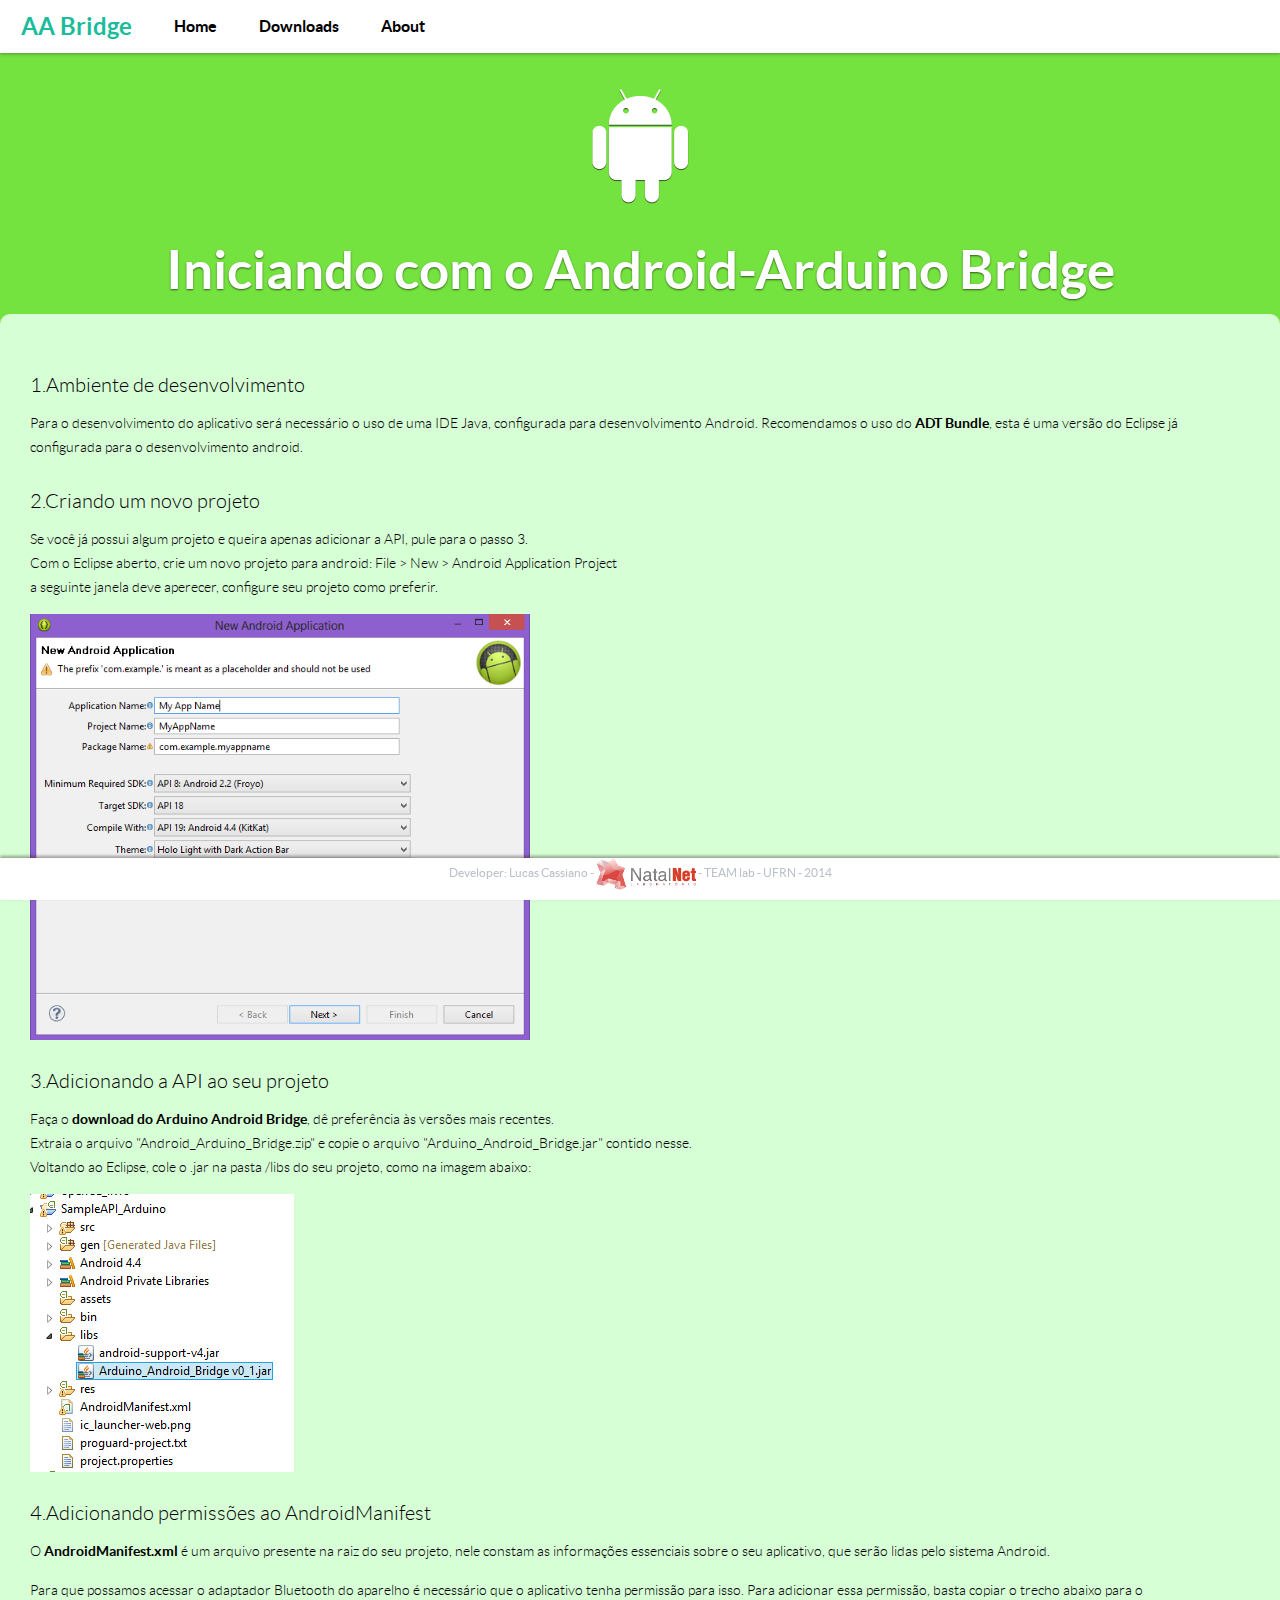
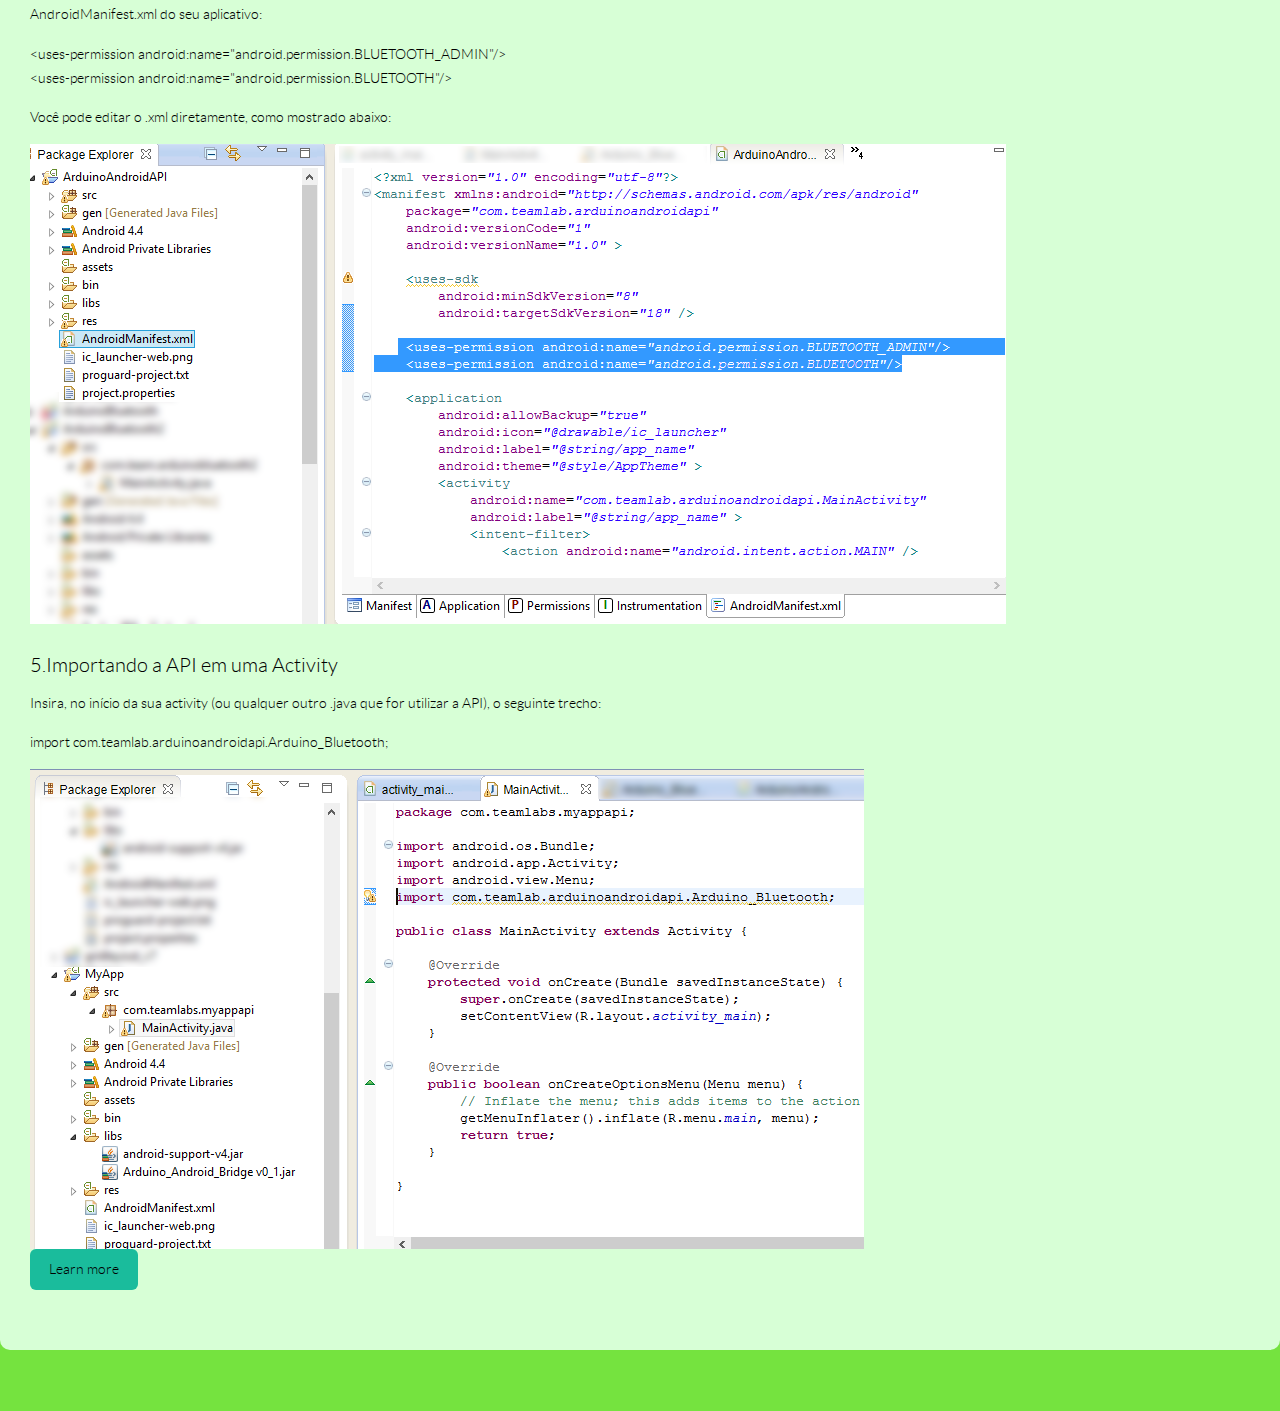
==== android_tutorial.html @ 8007c9c0 "versão inicial do site" ====
<!DOCTYPE html>
<html lang="en">
  <head>
    <meta charset="utf-8">
    <title>Arduino-Android Bluetooth Connection</title>
    <meta name="viewport" content="width=device-width, initial-scale=1.0">

    <!-- Loading Bootstrap -->
    <link href="bootstrap/css/bootstrap.css" rel="stylesheet">
    <!-- Loading Flat UI -->
    <link href="css/lucas.css" rel="stylesheet">

    <link rel="shortcut icon" href="images/AA_logo.png">
  </head>

  <body class="android">
    <!-- Barra Superior --> 
    <nav class="navbar navbar-inverse navbar-static-top" role="navigation">
    <!-- cabeçalho -->
    <div class="navbar-header">
        <button type="button" class="navbar-toggle" data-toggle="collapse" data-target="#navbar-collapse-01">
         <span class="sr-only">Toggle navigation</span>
        </button>
        <a class="navbar-brand" href="index.html">AA Bridge</a>
    </div>
    <div class="collapse navbar-collapse" id="navbar-collapse-01">
        <!--Home-->
        <ul class="nav navbar-nav">           
          <li><a href="index.html">Home</a></li>
          <li><a href="#fakelink">Downloads</a></li>
          <li><a href="#fakelink">About</a></li>
        </ul>    

    </div>
    </nav>
    <div class="whiteText">
      <div align="center">
          <img src="images/logo_android.png" width="10%"/>
          <h2>Iniciando com o Android-Arduino Bridge</h2>
      
      </div>
    </div>
    
    <div class="jumbotron_android">
    <h3>1.Ambiente de desenvolvimento</h3>
    <p> Para o desenvolvimento do aplicativo será necessário o uso de uma IDE Java, configurada para desenvolvimento Android. Recomendamos o uso do <a class="interText" href="http://developer.android.com/sdk/index.html"> <b>ADT Bundle</b></a>, esta é uma versão do Eclipse já configurada para o desenvolvimento android. </p>
    
    <h3>2.Criando um novo projeto</h3>
    <p> Se você já possui algum projeto e queira apenas adicionar a API, pule para o passo 3.<br>
     Com o Eclipse aberto, crie um novo projeto para android: File > New > Android Application Project
    <br> a seguinte janela deve aperecer, configure seu projeto como preferir.</p>
    <img src="images/tutorial_android/image1.png" width="500px"/>

    <h3>3.Adicionando a API ao seu projeto</h3>
    <p> Faça o <a class="interText" href="http://developer.android.com/sdk/index.html"><b>download do Arduino Android Bridge</b></a>, dê preferência às versões mais recentes.<br>
    Extraia o arquivo "Android_Arduino_Bridge.zip" e copie o arquivo "Arduino_Android_Bridge.jar" contido nesse.<br>
    Voltando ao Eclipse, cole o .jar na pasta /libs do seu projeto, como na imagem abaixo:</p>
    <img src="images/tutorial_android/image2.png"/> 

    <h3>4.Adicionando permissões ao AndroidManifest</h3>
    <p> O <a class="interText" href="http://developer.android.com/guide/topics/manifest/manifest-intro.html"><b>AndroidManifest.xml</b></a> é um arquivo presente na raiz do seu projeto, nele constam as informações essenciais sobre o seu aplicativo, que serão lidas pelo sistema Android.</p>
    <p>Para que possamos acessar o adaptador Bluetooth do aparelho é necessário que o aplicativo tenha permissão para isso. Para adicionar essa permissão, basta copiar o trecho abaixo para o AndroidManifest.xml do seu aplicativo:
    </p>  
    <p>&lt;uses-permission android:name="android.permission.BLUETOOTH_ADMIN"/&gt;<br>
    &lt;uses-permission android:name="android.permission.BLUETOOTH"/&gt;</p>
    <p> Você pode editar o .xml diretamente, como mostrado abaixo:</p>
    <img src="images/tutorial_android/image3.png"/>
    
    <h3>5.Importando a API em uma Activity</h3>
    <p> Insira, no início da sua activity (ou qualquer outro .java que for utilizar a API), o seguinte trecho:</p>
    <p>import com.teamlab.arduinoandroidapi.Arduino_Bluetooth;</p>

    <img src="images/tutorial_android/image4.png"/>

    <p><a class="btn btn-primary btn-lg" role="button">Learn more</a></p>
  </div>
  
    <!-- Load JS here for greater good =============================-->
    <script src="js/jquery-1.8.3.min.js"></script>
    <script src="js/jquery-ui-1.10.3.custom.min.js"></script>
    <script src="js/jquery.ui.touch-punch.min.js"></script>
    <script src="js/bootstrap.min.js"></script>
    <script src="js/bootstrap-select.js"></script>
    <script src="js/bootstrap-switch.js"></script>
    <script src="js/flatui-checkbox.js"></script>
    <script src="js/flatui-radio.js"></script>
    <script src="js/jquery.tagsinput.js"></script>
    <script src="js/jquery.placeholder.js"></script>
    
    <br>
  </body>

  <footer>
    <div>
    <p>
     Developer: Lucas Cassiano - <a href="http://www.natalnet.br"> <a href="http://www.natalnet.br"> <img src="images/natalnet_logo.png" width="100" /></a> - TEAM lab - UFRN - 2014</p>
    </div>
  </footer>
</html>
---- css/lucas.css ----
@font-face {
  font-family: 'Lato';
  src: url('../fonts/lato/lato-black.eot');
  src: url('../fonts/lato/lato-black.eot?#iefix') format('embedded-opentype'), url('../fonts/lato/lato-black.woff') format('woff'), url('../fonts/lato/lato-black.ttf') format('truetype'), url('../fonts/lato/lato-black.svg#latoblack') format('svg');
  font-weight: 900;
  font-style: normal;
}
@font-face {
  font-family: 'Lato';
  src: url('../fonts/lato/lato-bold.eot');
  src: url('../fonts/lato/lato-bold.eot?#iefix') format('embedded-opentype'), url('../fonts/lato/lato-bold.woff') format('woff'), url('../fonts/lato/lato-bold.ttf') format('truetype'), url('../fonts/lato/lato-bold.svg#latobold') format('svg');
  font-weight: bold;
  font-style: normal;
}
@font-face {
  font-family: 'Lato';
  src: url('../fonts/lato/lato-bolditalic.eot');
  src: url('../fonts/lato/lato-bolditalic.eot?#iefix') format('embedded-opentype'), url('../fonts/lato/lato-bolditalic.woff') format('woff'), url('../fonts/lato/lato-bolditalic.ttf') format('truetype'), url('../fonts/lato/lato-bolditalic.svg#latobold-italic') format('svg');
  font-weight: bold;
  font-style: italic;
}
@font-face {
  font-family: 'Lato';
  src: url('../fonts/lato/lato-italic.eot');
  src: url('../fonts/lato/lato-italic.eot?#iefix') format('embedded-opentype'), url('../fonts/lato/lato-italic.woff') format('woff'), url('../fonts/lato/lato-italic.ttf') format('truetype'), url('../fonts/lato/lato-italic.svg#latoitalic') format('svg');
  font-weight: normal;
  font-style: italic;
}
@font-face {
  font-family: 'Lato';
  src: url('../fonts/lato/lato-light.eot');
  src: url('../fonts/lato/lato-light.eot?#iefix') format('embedded-opentype'), url('../fonts/lato/lato-light.woff') format('woff'), url('../fonts/lato/lato-light.ttf') format('truetype'), url('../fonts/lato/lato-light.svg#latolight') format('svg');
  font-weight: 300;
  font-style: normal;
}
@font-face {
  font-family: 'Lato';
  src: url('../fonts/lato/lato-regular.eot');
  src: url('../fonts/lato/lato-regular.eot?#iefix') format('embedded-opentype'), url('../fonts/lato/lato-regular.woff') format('woff'), url('../fonts/lato/lato-regular.ttf') format('truetype'), url('../fonts/lato/lato-regular.svg#latoregular') format('svg');
  font-weight: normal;
  font-style: normal;
}
@font-face {
  font-family: "Flat-UI-Icons";
  src: url('../fonts/flat-ui-icons-regular.eot');
  src: url('../fonts/flat-ui-icons-regular.eot?#iefix') format('embedded-opentype'), url('../fonts/flat-ui-icons-regular.woff') format('woff'), url('../fonts/flat-ui-icons-regular.ttf') format('truetype'), url('../fonts/flat-ui-icons-regular.svg#flat-ui-icons-regular') format('svg');
  font-weight: normal;
  font-style: normal;
}
/* Use the following CSS code if you want to use data attributes for inserting your icons */
[data-icon]:before {
  font-family: 'Flat-UI-Icons';
  content: attr(data-icon);
  speak: none;
  font-weight: normal;
  font-variant: normal;
  text-transform: none;
  -webkit-font-smoothing: antialiased;
  -moz-osx-font-smoothing: grayscale;
}
/* Use the following CSS code if you want to have a class per icon */
/*
Instead of a list of all class selectors,
you can use the generic selector below, but it's slower:
[class*="fui-"] {
*/
.fui-arrow-right,
.fui-arrow-left,
.fui-cmd,
.fui-check-inverted,
.fui-heart,
.fui-location,
.fui-plus,
.fui-check,
.fui-cross,
.fui-list,
.fui-new,
.fui-video,
.fui-photo,
.fui-volume,
.fui-time,
.fui-eye,
.fui-chat,
.fui-search,
.fui-user,
.fui-mail,
.fui-lock,
.fui-gear,
.fui-radio-unchecked,
.fui-radio-checked,
.fui-checkbox-unchecked,
.fui-checkbox-checked,
.fui-calendar-solid,
.fui-pause,
.fui-play,
.fui-check-inverted-2 {
  display: inline-block;
  font-family: 'Flat-UI-Icons';
  speak: none;
  font-style: normal;
  font-weight: normal;
  font-variant: normal;
  text-transform: none;
  -webkit-font-smoothing: antialiased;
  -moz-osx-font-smoothing: grayscale;
}
.fui-arrow-right:before {
  content: "\e02c";
}
.fui-arrow-left:before {
  content: "\e02d";
}
.fui-cmd:before {
  content: "\e02f";
}
.fui-check-inverted:before {
  content: "\e006";
}
.fui-heart:before {
  content: "\e007";
}
.fui-location:before {
  content: "\e008";
}
.fui-plus:before {
  content: "\e009";
}
.fui-check:before {
  content: "\e00a";
}
.fui-cross:before {
  content: "\e00b";
}
.fui-list:before {
  content: "\e00c";
}
.fui-new:before {
  content: "\e00d";
}
.fui-video:before {
  content: "\e00e";
}
.fui-photo:before {
  content: "\e00f";
}
.fui-volume:before {
  content: "\e010";
}
.fui-time:before {
  content: "\e011";
}
.fui-eye:before {
  content: "\e012";
}
.fui-chat:before {
  content: "\e013";
}
.fui-search:before {
  content: "\e01c";
}
.fui-user:before {
  content: "\e01d";
}
.fui-mail:before {
  content: "\e01e";
}
.fui-lock:before {
  content: "\e01f";
}
.fui-gear:before {
  content: "\e024";
}
.fui-radio-unchecked:before {
  content: "\e02b";
}
.fui-radio-checked:before {
  content: "\e032";
}
.fui-checkbox-unchecked:before {
  content: "\e033";
}
.fui-checkbox-checked:before {
  content: "\e034";
}
.fui-calendar-solid:before {
  content: "\e022";
}
.fui-pause:before {
  content: "\e03b";
}
.fui-play:before {
  content: "\e03c";
}
.fui-check-inverted-2:before {
  content: "\e000";
}
.dropdown-arrow-inverse {
  border-bottom-color: #34495e !important;
  border-top-color: #34495e !important;
}
body {
  font-family: "Lato", Helvetica, Arial, sans-serif;
  font-size: 18px;
  line-height: 1.72222;
  color: #34495e;
  background-color: #ffffff;
}
.android{
  font-family: "Lato", Helvetica, Arial, sans-serif;
  font-size: 18px;
  line-height: 1.72222;
  color: #34495e;
  background-color: #75e33f;  
}

a {
  color: #00e8f0;
  text-decoration: none;
  -webkit-transition: 0.25s;
  transition: 0.25s;
}
a:hover,
a:focus {
  color: #00bdc3;
  text-decoration: none;
}
a:focus {
  outline: none;
}
.interText{
  color: #ffffff;
  text-decoration: none;
}
.interText:hover,
.interText:focus{
  color: #00bdc3;
}
.img-rounded {
  border-radius: 6px;
}
.img-thumbnail {
  padding: 4px;
  line-height: 1.72222;
  background-color: #ffffff;
  border: 2px solid #bdc3c7;
  border-radius: 6px;
  -webkit-transition: all 0.25s ease-in-out;
  transition: all 0.25s ease-in-out;
  display: inline-block;
  max-width: 100%;
  height: auto;
}
.img-comment {
  font-size: 15px;
  line-height: 1.2;
  font-style: italic;
  margin: 24px 0;
}
h1,
h2,
h3,
h4,
h5,
h6,
.h1,
.h2,
.h3,
.h4,
.h5,
.h6 {
  font-family: inherit;
  font-weight: 700;
  line-height: 1.1;
  color: inherit;
}
h1 small,
h2 small,
h3 small,
h4 small,
h5 small,
h6 small,
.h1 small,
.h2 small,
.h3 small,
.h4 small,
.h5 small,
.h6 small {
  color: #e7e9ec;
}
h1,
h2,
h3 {
  margin-top: 30px;
  margin-bottom: 15px;
}
h4,
h5,
h6 {
  margin-top: 15px;
  margin-bottom: 15px;
}
h6 {
  font-weight: normal;
}
h1,
.h1 {
  font-size: 61px;
}
h2,
.h2 {
  font-size: 53px;
}
h3,
.h3 {
  font-size: 40px;
}
h4,
.h4 {
  font-size: 29px;
}
h5,
.h5 {
  font-size: 28px;
}
h6,
.h6 {
  font-size: 24px;
}
p {
  font-size: 18px;
  line-height: 1.72222;
  margin: 0 0 15px;
}
.lead {
  margin-bottom: 30px;
  font-size: 28px;
  line-height: 1.46428571;
  font-weight: 300;
}
@media (min-width: 768px) {
  .lead {
    font-size: 30.006px;
  }
}
small,
.small {
  font-size: 83%;
  line-height: 2.067;
}
.text-muted {
  color: #bdc3c7;
}
.text-inverse {
  color: #ffffff;
}
.text-primary {
  color: #1abc9c;
}
a.text-primary:hover {
  color: #15967d;
}
.text-warning {
  color: #f1c40f;
}
a.text-warning:hover {
  color: #c19d0c;
}
.text-danger {
  color: #e74c3c;
}
a.text-danger:hover {
  color: #b93d30;
}
.text-success {
  color: #2ecc71;
}
a.text-success:hover {
  color: #25a35a;
}
.text-info {
  color: #3498db;
}
a.text-info:hover {
  color: #2a7aaf;
}
.bg-primary {
  color: #ffffff;
  background-color: #34495e;
}
a.bg-primary:hover {
  background-color: #222f3d;
}
.bg-success {
  background-color: #dff0d8;
}
a.bg-success:hover {
  background-color: #c1e2b3;
}
.bg-info {
  background-color: #d9edf7;
}
a.bg-info:hover {
  background-color: #afd9ee;
}
.bg-warning {
  background-color: #fcf8e3;
}
a.bg-warning:hover {
  background-color: #f7ecb5;
}
.bg-danger {
  background-color: #f2dede;
}
a.bg-danger:hover {
  background-color: #e4b9b9;
}
.page-header {
  padding-bottom: 14px;
  margin: 60px 0 30px;
  border-bottom: 1px solid #e7e9ec;
}
ul,
ol {
  margin-bottom: 15px;
}
dl {
  margin-bottom: 30px;
}
dt,
dd {
  line-height: 1.72222;
}
@media (min-width: 768px) {
  .dl-horizontal dt {
    width: 160px;
  }
  .dl-horizontal dd {
    margin-left: 180px;
  }
}
abbr[title],
abbr[data-original-title] {
  border-bottom: 1px dotted #bdc3c7;
}
blockquote {
  border-left: 3px solid #e7e9ec;
  padding: 0 0 0 16px;
  margin: 0 0 30px;
}
blockquote p {
  font-size: 20px;
  line-height: 1.55;
  font-weight: normal;
  margin-bottom: .4em;
}
blockquote small,
blockquote .small {
  font-size: 18px;
  line-height: 1.72222;
  font-style: italic;
  color: inherit;
}
blockquote small:before,
blockquote .small:before {
  content: "";
}
blockquote.pull-right {
  padding-right: 16px;
  padding-left: 0;
  border-right: 3px solid #e7e9ec;
  border-left: 0;
}
blockquote.pull-right small:after {
  content: "";
}
address {
  margin-bottom: 30px;
  line-height: 1.72222;
}
code,
kbd,
pre,
samp {
  font-family: Monaco, Menlo, Consolas, "Courier New", monospace;
}
code {
  padding: 2px 6px;
  font-size: 85%;
  color: #c7254e;
  background-color: #f9f2f4;
  border-radius: 4px;
}
kbd {
  padding: 2px 6px;
  font-size: 85%;
  color: #ffffff;
  background-color: #34495e;
  border-radius: 4px;
  box-shadow: none;
}
pre {
  padding: 8px;
  margin: 0 0 15px;
  font-size: 13px;
  line-height: 1.72222;
  color: inherit;
  background-color: #ffffff;
  border: 2px solid #e7e9ec;
  border-radius: 6px;
  white-space: pre;
}
.pre-scrollable {
  max-height: 340px;
}
.thumbnail {
  display: block;
  padding: 4px;
  margin-bottom: 5px;
  line-height: 1.72222;
  background-color: #ffffff;
  border: 2px solid #bdc3c7;
  border-radius: 6px;
  -webkit-transition: all 0.25s ease-in-out;
  transition: all 0.25s ease-in-out;
}
.thumbnail > img,
.thumbnail a > img {
  display: block;
  max-width: 100%;
  height: auto;
  margin-left: auto;
  margin-right: auto;
}
a.thumbnail:hover,
a.thumbnail:focus,
a.thumbnail.active {
  border-color: #16a085;
}
.thumbnail .caption {
  padding: 9px;
  color: #34495e;
}
.btn {
  border: none;
  font-size: 15px;
  font-weight: normal;
  line-height: 1.4;
  border-radius: 4px;
  padding: 10px 15px;
  -webkit-font-smoothing: subpixel-antialiased;
  -webkit-transition: border .25s linear, color .25s linear, background-color .25s linear;
  transition: border .25s linear, color .25s linear, background-color .25s linear;
}
.btn:hover,
.btn:focus {
  outline: none;
  color: #ffffff;
}
.btn:active,
.btn.active {
  outline: none;
  -webkit-box-shadow: none;
  box-shadow: none;
}
.btn.disabled,
.btn[disabled],
fieldset[disabled] .btn {
  background-color: #bdc3c7;
  color: rgba(255, 255, 255, 0.75);
  opacity: 0.7;
  filter: alpha(opacity=70);
}
.btn > [class^="fui-"] {
  margin: 0 1px;
  position: relative;
  line-height: 1;
  top: 1px;
}
.btn-xs.btn > [class^="fui-"] {
  font-size: 11px;
  top: 0;
}
.btn-hg.btn > [class^="fui-"] {
  top: 2px;
}
.btn-default {
  color: #ffffff;
  background-color: #bdc3c7;
}
.btn-default:hover,
.btn-default:focus,
.btn-default:active,
.btn-default.active,
.open .dropdown-toggle.btn-default {
  color: #ffffff;
  background-color: #cacfd2;
  border-color: #cacfd2;
}
.btn-default:active,
.btn-default.active,
.open .dropdown-toggle.btn-default {
  background: #a1a6a9;
  border-color: #a1a6a9;
}
.btn-default.disabled,
.btn-default[disabled],
fieldset[disabled] .btn-default,
.btn-default.disabled:hover,
.btn-default[disabled]:hover,
fieldset[disabled] .btn-default:hover,
.btn-default.disabled:focus,
.btn-default[disabled]:focus,
fieldset[disabled] .btn-default:focus,
.btn-default.disabled:active,
.btn-default[disabled]:active,
fieldset[disabled] .btn-default:active,
.btn-default.disabled.active,
.btn-default[disabled].active,
fieldset[disabled] .btn-default.active {
  background-color: #bdc3c7;
  border-color: #bdc3c7;
}
.btn-primary {
  color: #ffffff;
  background-color: #1abc9c;
}
.btn-primary:hover,
.btn-primary:focus,
.btn-primary:active,
.btn-primary.active,
.open .dropdown-toggle.btn-primary {
  color: #ffffff;
  background-color: #48c9b0;
  border-color: #48c9b0;
}
.btn-primary:active,
.btn-primary.active,
.open .dropdown-toggle.btn-primary {
  background: #16a085;
  border-color: #16a085;
}
.btn-primary.disabled,
.btn-primary[disabled],
fieldset[disabled] .btn-primary,
.btn-primary.disabled:hover,
.btn-primary[disabled]:hover,
fieldset[disabled] .btn-primary:hover,
.btn-primary.disabled:focus,
.btn-primary[disabled]:focus,
fieldset[disabled] .btn-primary:focus,
.btn-primary.disabled:active,
.btn-primary[disabled]:active,
fieldset[disabled] .btn-primary:active,
.btn-primary.disabled.active,
.btn-primary[disabled].active,
fieldset[disabled] .btn-primary.active {
  background-color: #1abc9c;
  border-color: #1abc9c;
}
.btn-info {
  color: #ffffff;
  background-color: #3498db;
}
.btn-info:hover,
.btn-info:focus,
.btn-info:active,
.btn-info.active,
.open .dropdown-toggle.btn-info {
  color: #ffffff;
  background-color: #5dade2;
  border-color: #5dade2;
}
.btn-info:active,
.btn-info.active,
.open .dropdown-toggle.btn-info {
  background: #2c81ba;
  border-color: #2c81ba;
}
.btn-info.disabled,
.btn-info[disabled],
fieldset[disabled] .btn-info,
.btn-info.disabled:hover,
.btn-info[disabled]:hover,
fieldset[disabled] .btn-info:hover,
.btn-info.disabled:focus,
.btn-info[disabled]:focus,
fieldset[disabled] .btn-info:focus,
.btn-info.disabled:active,
.btn-info[disabled]:active,
fieldset[disabled] .btn-info:active,
.btn-info.disabled.active,
.btn-info[disabled].active,
fieldset[disabled] .btn-info.active {
  background-color: #3498db;
  border-color: #3498db;
}
.btn-danger {
  color: #ffffff;
  background-color: #e74c3c;
}
.btn-danger:hover,
.btn-danger:focus,
.btn-danger:active,
.btn-danger.active,
.open .dropdown-toggle.btn-danger {
  color: #ffffff;
  background-color: #ec7063;
  border-color: #ec7063;
}
.btn-danger:active,
.btn-danger.active,
.open .dropdown-toggle.btn-danger {
  background: #c44133;
  border-color: #c44133;
}
.btn-danger.disabled,
.btn-danger[disabled],
fieldset[disabled] .btn-danger,
.btn-danger.disabled:hover,
.btn-danger[disabled]:hover,
fieldset[disabled] .btn-danger:hover,
.btn-danger.disabled:focus,
.btn-danger[disabled]:focus,
fieldset[disabled] .btn-danger:focus,
.btn-danger.disabled:active,
.btn-danger[disabled]:active,
fieldset[disabled] .btn-danger:active,
.btn-danger.disabled.active,
.btn-danger[disabled].active,
fieldset[disabled] .btn-danger.active {
  background-color: #e74c3c;
  border-color: #e74c3c;
}
.btn-success {
  color: #ffffff;
  background-color: #2ecc71;
}
.btn-success:hover,
.btn-success:focus,
.btn-success:active,
.btn-success.active,
.open .dropdown-toggle.btn-success {
  color: #ffffff;
  background-color: #58d68d;
  border-color: #58d68d;
}
.btn-success:active,
.btn-success.active,
.open .dropdown-toggle.btn-success {
  background: #27ad60;
  border-color: #27ad60;
}
.btn-success.disabled,
.btn-success[disabled],
fieldset[disabled] .btn-success,
.btn-success.disabled:hover,
.btn-success[disabled]:hover,
fieldset[disabled] .btn-success:hover,
.btn-success.disabled:focus,
.btn-success[disabled]:focus,
fieldset[disabled] .btn-success:focus,
.btn-success.disabled:active,
.btn-success[disabled]:active,
fieldset[disabled] .btn-success:active,
.btn-success.disabled.active,
.btn-success[disabled].active,
fieldset[disabled] .btn-success.active {
  background-color: #2ecc71;
  border-color: #2ecc71;
}
.btn-warning {
  color: #ffffff;
  background-color: #f1c40f;
}
.btn-warning:hover,
.btn-warning:focus,
.btn-warning:active,
.btn-warning.active,
.open .dropdown-toggle.btn-warning {
  color: #ffffff;
  background-color: #f5d313;
  border-color: #f5d313;
}
.btn-warning:active,
.btn-warning.active,
.open .dropdown-toggle.btn-warning {
  background: #cda70d;
  border-color: #cda70d;
}
.btn-warning.disabled,
.btn-warning[disabled],
fieldset[disabled] .btn-warning,
.btn-warning.disabled:hover,
.btn-warning[disabled]:hover,
fieldset[disabled] .btn-warning:hover,
.btn-warning.disabled:focus,
.btn-warning[disabled]:focus,
fieldset[disabled] .btn-warning:focus,
.btn-warning.disabled:active,
.btn-warning[disabled]:active,
fieldset[disabled] .btn-warning:active,
.btn-warning.disabled.active,
.btn-warning[disabled].active,
fieldset[disabled] .btn-warning.active {
  background-color: #f1c40f;
  border-color: #f1c40f;
}
.btn-inverse {
  color: #ffffff;
  background-color: #34495e;
}
.btn-inverse:hover,
.btn-inverse:focus,
.btn-inverse:active,
.btn-inverse.active,
.open .dropdown-toggle.btn-inverse {
  color: #ffffff;
  background-color: #415b76;
  border-color: #415b76;
}
.btn-inverse:active,
.btn-inverse.active,
.open .dropdown-toggle.btn-inverse {
  background: #2c3e50;
  border-color: #2c3e50;
}
.btn-inverse.disabled,
.btn-inverse[disabled],
fieldset[disabled] .btn-inverse,
.btn-inverse.disabled:hover,
.btn-inverse[disabled]:hover,
fieldset[disabled] .btn-inverse:hover,
.btn-inverse.disabled:focus,
.btn-inverse[disabled]:focus,
fieldset[disabled] .btn-inverse:focus,
.btn-inverse.disabled:active,
.btn-inverse[disabled]:active,
fieldset[disabled] .btn-inverse:active,
.btn-inverse.disabled.active,
.btn-inverse[disabled].active,
fieldset[disabled] .btn-inverse.active {
  background-color: #34495e;
  border-color: #34495e;
}
.btn-embossed {
  -webkit-box-shadow: inset 0 -2px 0 rgba(0, 0, 0, 0.15);
  box-shadow: inset 0 -2px 0 rgba(0, 0, 0, 0.15);
}
.btn-embossed.active,
.btn-embossed:active {
  -webkit-box-shadow: inset 0 2px 0 rgba(0, 0, 0, 0.15);
  box-shadow: inset 0 2px 0 rgba(0, 0, 0, 0.15);
}
.btn-wide {
  min-width: 140px;
  padding-left: 30px;
  padding-right: 30px;
}
.btn-link {
  color: #16a085;
}
.btn-link:hover,
.btn-link:focus {
  color: #1abc9c;
  text-decoration: underline;
  background-color: transparent;
}
.btn-link[disabled]:hover,
fieldset[disabled] .btn-link:hover,
.btn-link[disabled]:focus,
fieldset[disabled] .btn-link:focus {
  color: #bdc3c7;
  text-decoration: none;
}
.btn-hg {
  padding: 13px 20px;
  font-size: 22px;
  line-height: 1.227;
  border-radius: 6px;
}
.btn-lg {
  padding: 10px 19px;
  font-size: 17px;
  line-height: 1.471;
  border-radius: 6px;
}
.btn-sm {
  padding: 9px 13px;
  font-size: 13px;
  line-height: 1.385;
  border-radius: 4px;
}
.btn-xs {
  padding: 6px 9px;
  font-size: 12px;
  line-height: 1.083;
  border-radius: 3px;
}
.btn-tip {
  font-weight: 300;
  padding-left: 10px;
  font-size: 92%;
}
.btn-block {
  white-space: normal;
}
.btn-default .caret {
  border-top-color: #ffffff;
}
.btn-primary .caret,
.btn-success .caret,
.btn-warning .caret,
.btn-danger .caret,
.btn-info .caret {
  border-top-color: #ffffff;
}
.dropup .btn-default .caret {
  border-bottom-color: #ffffff;
}
.dropup .btn-primary .caret,
.dropup .btn-success .caret,
.dropup .btn-warning .caret,
.dropup .btn-danger .caret,
.dropup .btn-info .caret {
  border-bottom-color: #ffffff;
}
.btn-group-xs > .btn {
  padding: 6px 9px;
  font-size: 12px;
  line-height: 1.083;
  border-radius: 3px;
}
.btn-group-sm > .btn {
  padding: 9px 13px;
  font-size: 13px;
  line-height: 1.385;
  border-radius: 4px;
}
.btn-group-lg > .btn {
  padding: 10px 19px;
  font-size: 17px;
  line-height: 1.471;
  border-radius: 6px;
}
.btn-group-gh > .btn {
  padding: 13px 20px;
  font-size: 22px;
  line-height: 1.227;
  border-radius: 6px;
}
.btn-group > .btn + .btn {
  margin-left: 0;
}
.btn-group > .btn + .dropdown-toggle {
  border-left: 2px solid rgba(52, 73, 94, 0.15);
  padding-left: 12px;
  padding-right: 12px;
}
.btn-group > .btn + .dropdown-toggle .caret {
  margin-left: 3px;
  margin-right: 3px;
}
.btn-group > .btn.btn-gh + .dropdown-toggle .caret {
  margin-left: 7px;
  margin-right: 7px;
}
.btn-group > .btn.btn-sm + .dropdown-toggle .caret {
  margin-left: 0;
  margin-right: 0;
}
.dropdown-toggle .caret {
  margin-left: 8px;
}
.btn-group > .btn,
.btn-group > .dropdown-menu,
.btn-group > .popover {
  font-weight: 400;
}
.btn-group:focus .dropdown-toggle {
  outline: none;
  -webkit-transition: 0.25s;
  transition: 0.25s;
}
.btn-group.open .dropdown-toggle {
  color: rgba(255, 255, 255, 0.75);
  -webkit-box-shadow: none;
  box-shadow: none;
}
.btn-toolbar .btn.active {
  color: #ffffff;
}
.btn-toolbar .btn > [class^="fui-"] {
  font-size: 16px;
  margin: 0 1px;
}
.caret {
  border-width: 8px 6px;
  border-bottom-color: #34495e;
  border-top-color: #34495e;
  border-style: solid;
  border-bottom-style: none;
  -webkit-transition: 0.25s;
  transition: 0.25s;
  -webkit-transform: scale(1.001, );
  -ms-transform: scale(1.001, );
  transform: scale(1.001, );
}
.dropup .caret,
.dropup .btn-lg .caret,
.navbar-fixed-bottom .dropdown .caret {
  border-bottom-width: 8px;
}
.btn-lg .caret {
  border-top-width: 8px;
  border-right-width: 6px;
  border-left-width: 6px;
}
.select {
  display: inline-block;
  margin-bottom: 10px;
}
[class*="span"] > .select[class*="span"] {
  margin-left: 0;
}
.select[class*="span"] .btn {
  width: 100%;
}
.select.select-block {
  display: block;
  float: none;
  margin-left: 0;
  width: auto;
}
.select.select-block:before,
.select.select-block:after {
  content: " ";
  /* 1 */

  display: table;
  /* 2 */

}
.select.select-block:after {
  clear: both;
}
.select.select-block .btn {
  width: 100%;
}
.select.select-block .dropdown-menu {
  width: 100%;
}
.select .btn {
  width: 220px;
}
.select .btn.btn-hg .filter-option {
  left: 20px;
  right: 40px;
  top: 13px;
}
.select .btn.btn-hg .caret {
  right: 20px;
}
.select .btn.btn-lg .filter-option {
  left: 18px;
  right: 38px;
}
.select .btn.btn-sm .filter-option {
  left: 13px;
  right: 33px;
}
.select .btn.btn-sm .caret {
  right: 13px;
}
.select .btn.btn-xs .filter-option {
  left: 13px;
  right: 33px;
  top: 5px;
}
.select .btn.btn-xs .caret {
  right: 13px;
}
.select .btn .filter-option {
  height: 26px;
  left: 13px;
  overflow: hidden;
  position: absolute;
  right: 33px;
  text-align: left;
  top: 10px;
}
.select .btn .caret {
  position: absolute;
  right: 16px;
  top: 50%;
  margin-top: -3px;
}
.select .btn .dropdown-toggle {
  border-radius: 6px;
}
.select .btn .dropdown-menu {
  min-width: 100%;
}
.select .btn .dropdown-menu dt {
  cursor: default;
  display: block;
  padding: 3px 20px;
}
.select .btn .dropdown-menu li:not(.disabled) > a:hover small {
  color: rgba(255, 255, 255, 0.004);
}
.select .btn .dropdown-menu li > a {
  min-height: 20px;
}
.select .btn .dropdown-menu li > a.opt {
  padding-left: 35px;
}
.select .btn .dropdown-menu li small {
  padding-left: .5em;
}
.select .btn .dropdown-menu li > dt small {
  font-weight: normal;
}
.select .btn > .disabled,
.select .btn .dropdown-menu li.disabled > a {
  cursor: default;
}
.select .caret {
  border-bottom-color: #ffffff;
  border-top-color: #ffffff;
}
legend {
  display: block;
  width: 100%;
  padding: 0;
  margin-bottom: 15px;
  font-size: 24px;
  line-height: inherit;
  color: inherit;
  border-bottom: none;
}
textarea {
  font-size: 20px;
  line-height: 24px;
  padding: 5px 11px;
}
input[type="search"] {
  -webkit-appearance: none !important;
}
label {
  font-weight: normal;
  font-size: 15px;
  line-height: 2.4;
}
.form-control:-moz-placeholder {
  color: #b2bcc5;
}
.form-control::-moz-placeholder {
  color: #b2bcc5;
  opacity: 1;
}
.form-control:-ms-input-placeholder {
  color: #b2bcc5;
}
.form-control::-webkit-input-placeholder {
  color: #b2bcc5;
}
.form-control.placeholder {
  color: #b2bcc5;
}
.form-control {
  border: 2px solid #bdc3c7;
  color: #34495e;
  font-family: "Lato", Helvetica, Arial, sans-serif;
  font-size: 15px;
  line-height: 1.467;
  padding: 8px 12px;
  height: 42px;
  -webkit-appearance: none;
  border-radius: 6px;
  -webkit-box-shadow: none;
  box-shadow: none;
  -webkit-transition: border .25s linear, color .25s linear, background-color .25s linear;
  transition: border .25s linear, color .25s linear, background-color .25s linear;
}
.form-group.focus .form-control,
.form-control:focus {
  border-color: #1abc9c;
  outline: 0;
  -webkit-box-shadow: none;
  box-shadow: none;
}
.form-control[disabled],
.form-control[readonly],
fieldset[disabled] .form-control {
  background-color: #f4f6f6;
  border-color: #d5dbdb;
  color: #d5dbdb;
  cursor: default;
  opacity: 0.7;
  filter: alpha(opacity=70);
}
.form-control.flat {
  border-color: transparent;
}
.form-control.flat:hover {
  border-color: #bdc3c7;
}
.form-control.flat:focus {
  border-color: #1abc9c;
}
.input-sm {
  height: 35px;
  padding: 6px 10px;
  font-size: 13px;
  line-height: 1.462;
  border-radius: 6px;
}
select.input-sm {
  height: 35px;
  line-height: 35px;
}
textarea.input-sm,
select[multiple].input-sm {
  height: auto;
}
.input-lg {
  height: 45px;
  padding: 10px 15px;
  font-size: 17px;
  line-height: 1.235;
  border-radius: 6px;
}
select.input-lg {
  height: 45px;
  line-height: 45px;
}
textarea.input-lg,
select[multiple].input-lg {
  height: auto;
}
.input-hg {
  height: 53px;
  padding: 10px 16px;
  font-size: 22px;
  line-height: 1.318;
  border-radius: 6px;
}
select.input-hg {
  height: 53px;
  line-height: 53px;
}
textarea.input-hg,
select[multiple].input-hg {
  height: auto;
}
.has-warning .help-block,
.has-warning .control-label,
.has-warning .radio,
.has-warning .checkbox,
.has-warning .radio-inline,
.has-warning .checkbox-inline {
  color: #f1c40f;
}
.has-warning .form-control {
  color: #f1c40f;
  border-color: #f1c40f;
  -webkit-box-shadow: none;
  box-shadow: none;
}
.has-warning .form-control:-moz-placeholder {
  color: #f1c40f;
}
.has-warning .form-control::-moz-placeholder {
  color: #f1c40f;
  opacity: 1;
}
.has-warning .form-control:-ms-input-placeholder {
  color: #f1c40f;
}
.has-warning .form-control::-webkit-input-placeholder {
  color: #f1c40f;
}
.has-warning .form-control.placeholder {
  color: #f1c40f;
}
.has-warning .form-control:focus {
  border-color: #f1c40f;
  -webkit-box-shadow: none;
  box-shadow: none;
}
.has-warning .input-group-addon {
  color: #f1c40f;
  border-color: #f1c40f;
  background-color: #ffffff;
}
.has-error .help-block,
.has-error .control-label,
.has-error .radio,
.has-error .checkbox,
.has-error .radio-inline,
.has-error .checkbox-inline {
  color: #e74c3c;
}
.has-error .form-control {
  color: #e74c3c;
  border-color: #e74c3c;
  -webkit-box-shadow: none;
  box-shadow: none;
}
.has-error .form-control:-moz-placeholder {
  color: #e74c3c;
}
.has-error .form-control::-moz-placeholder {
  color: #e74c3c;
  opacity: 1;
}
.has-error .form-control:-ms-input-placeholder {
  color: #e74c3c;
}
.has-error .form-control::-webkit-input-placeholder {
  color: #e74c3c;
}
.has-error .form-control.placeholder {
  color: #e74c3c;
}
.has-error .form-control:focus {
  border-color: #e74c3c;
  -webkit-box-shadow: none;
  box-shadow: none;
}
.has-error .input-group-addon {
  color: #e74c3c;
  border-color: #e74c3c;
  background-color: #ffffff;
}
.has-success .help-block,
.has-success .control-label,
.has-success .radio,
.has-success .checkbox,
.has-success .radio-inline,
.has-success .checkbox-inline {
  color: #2ecc71;
}
.has-success .form-control {
  color: #2ecc71;
  border-color: #2ecc71;
  -webkit-box-shadow: none;
  box-shadow: none;
}
.has-success .form-control:-moz-placeholder {
  color: #2ecc71;
}
.has-success .form-control::-moz-placeholder {
  color: #2ecc71;
  opacity: 1;
}
.has-success .form-control:-ms-input-placeholder {
  color: #2ecc71;
}
.has-success .form-control::-webkit-input-placeholder {
  color: #2ecc71;
}
.has-success .form-control.placeholder {
  color: #2ecc71;
}
.has-success .form-control:focus {
  border-color: #2ecc71;
  -webkit-box-shadow: none;
  box-shadow: none;
}
.has-success .input-group-addon {
  color: #2ecc71;
  border-color: #2ecc71;
  background-color: #ffffff;
}
.help-block {
  font-size: 15px;
  margin-bottom: 5px;
  color: inherit;
}
.form-group {
  position: relative;
  margin-bottom: 20px;
}
.form-horizontal .control-label,
.form-horizontal .radio,
.form-horizontal .checkbox,
.form-horizontal .radio-inline,
.form-horizontal .checkbox-inline {
  margin-top: 0;
  margin-bottom: 0;
  padding-top: 6px;
}
.form-horizontal .form-group {
  margin-left: -15px;
  margin-right: -15px;
}
.form-horizontal .form-group:before,
.form-horizontal .form-group:after {
  content: " ";
  /* 1 */

  display: table;
  /* 2 */

}
.form-horizontal .form-group:after {
  clear: both;
}
.form-horizontal .form-control-static {
  padding-top: 6px;
}
.form-group {
  position: relative;
}
.form-control + .input-icon {
  position: absolute;
  top: 2px;
  right: 2px;
  line-height: 37px;
  vertical-align: middle;
  font-size: 20px;
  color: #b2bcc5;
  background-color: #ffffff;
  padding: 0 12px 0 0;
  border-radius: 6px;
}
.input-hg + .input-icon {
  line-height: 49px;
  padding: 0 16px 0 0;
}
.input-lg + .input-icon {
  line-height: 41px;
  padding: 0 15px 0 0;
}
.input-sm + .input-icon {
  font-size: 18px;
  line-height: 30px;
  padding: 0 10px 0 0;
}
.has-success .input-icon {
  color: #2ecc71;
}
.has-warning .input-icon {
  color: #f1c40f;
}
.has-error .input-icon {
  color: #e74c3c;
}
.form-control[disabled] + .input-icon,
.form-control[readonly] + .input-icon,
fieldset[disabled] .form-control + .input-icon,
.form-control.disabled + .input-icon {
  color: #d5dbdb;
  background-color: transparent;
  opacity: 0.7;
  filter: alpha(opacity=70);
}
.input-group-hg > .form-control,
.input-group-hg > .input-group-addon,
.input-group-hg > .input-group-btn > .btn {
  height: 53px;
  padding: 10px 16px;
  font-size: 22px;
  line-height: 1.318;
  border-radius: 6px;
}
select.input-group-hg > .form-control,
select.input-group-hg > .input-group-addon,
select.input-group-hg > .input-group-btn > .btn {
  height: 53px;
  line-height: 53px;
}
textarea.input-group-hg > .form-control,
textarea.input-group-hg > .input-group-addon,
textarea.input-group-hg > .input-group-btn > .btn,
select[multiple].input-group-hg > .form-control,
select[multiple].input-group-hg > .input-group-addon,
select[multiple].input-group-hg > .input-group-btn > .btn {
  height: auto;
}
.input-group-lg > .form-control,
.input-group-lg > .input-group-addon,
.input-group-lg > .input-group-btn > .btn {
  height: 45px;
  padding: 10px 15px;
  font-size: 17px;
  line-height: 1.235;
  border-radius: 6px;
}
select.input-group-lg > .form-control,
select.input-group-lg > .input-group-addon,
select.input-group-lg > .input-group-btn > .btn {
  height: 45px;
  line-height: 45px;
}
textarea.input-group-lg > .form-control,
textarea.input-group-lg > .input-group-addon,
textarea.input-group-lg > .input-group-btn > .btn,
select[multiple].input-group-lg > .form-control,
select[multiple].input-group-lg > .input-group-addon,
select[multiple].input-group-lg > .input-group-btn > .btn {
  height: auto;
}
.input-group-sm > .form-control,
.input-group-sm > .input-group-addon,
.input-group-sm > .input-group-btn > .btn {
  height: 35px;
  padding: 6px 10px;
  font-size: 13px;
  line-height: 1.462;
  border-radius: 6px;
}
select.input-group-sm > .form-control,
select.input-group-sm > .input-group-addon,
select.input-group-sm > .input-group-btn > .btn {
  height: 35px;
  line-height: 35px;
}
textarea.input-group-sm > .form-control,
textarea.input-group-sm > .input-group-addon,
textarea.input-group-sm > .input-group-btn > .btn,
select[multiple].input-group-sm > .form-control,
select[multiple].input-group-sm > .input-group-addon,
select[multiple].input-group-sm > .input-group-btn > .btn {
  height: auto;
}
.input-group-addon {
  padding: 10px 12px;
  font-size: 15px;
  color: #ffffff;
  text-align: center;
  background-color: #bdc3c7;
  border: 1px solid #bdc3c7;
  border-radius: 6px;
  -webkit-transition: border .25s linear, color .25s linear, background-color .25s linear;
  transition: border .25s linear, color .25s linear, background-color .25s linear;
}
.input-group-hg .input-group-addon,
.input-group-lg .input-group-addon,
.input-group-sm .input-group-addon {
  line-height: 1;
}
.input-group .form-control:first-child,
.input-group-addon:first-child,
.input-group-btn:first-child > .btn,
.input-group-btn:first-child > .dropdown-toggle,
.input-group-btn:last-child > .btn:not(:last-child):not(.dropdown-toggle) {
  border-bottom-right-radius: 0;
  border-top-right-radius: 0;
}
.input-group .form-control:last-child,
.input-group-addon:last-child,
.input-group-btn:last-child > .btn,
.input-group-btn:last-child > .dropdown-toggle,
.input-group-btn:first-child > .btn:not(:first-child) {
  border-bottom-left-radius: 0;
  border-top-left-radius: 0;
}
.form-group.focus .input-group-addon,
.input-group.focus .input-group-addon {
  background-color: #1abc9c;
  border-color: #1abc9c;
}
.form-group.focus .input-group-btn > .btn-default + .btn-default,
.input-group.focus .input-group-btn > .btn-default + .btn-default {
  border-left-color: #16a085;
}
.form-group.focus .input-group-btn .btn,
.input-group.focus .input-group-btn .btn {
  border-color: #1abc9c;
  background-color: #ffffff;
  color: #1abc9c;
}
.form-group.focus .input-group-btn .btn-default,
.input-group.focus .input-group-btn .btn-default {
  color: #ffffff;
  background-color: #1abc9c;
}
.form-group.focus .input-group-btn .btn-default:hover,
.input-group.focus .input-group-btn .btn-default:hover,
.form-group.focus .input-group-btn .btn-default:focus,
.input-group.focus .input-group-btn .btn-default:focus,
.form-group.focus .input-group-btn .btn-default:active,
.input-group.focus .input-group-btn .btn-default:active,
.form-group.focus .input-group-btn .btn-default.active,
.input-group.focus .input-group-btn .btn-default.active,
.open .dropdown-toggle.form-group.focus .input-group-btn .btn-default,
.open .dropdown-toggle.input-group.focus .input-group-btn .btn-default {
  color: #ffffff;
  background-color: #48c9b0;
  border-color: #48c9b0;
}
.form-group.focus .input-group-btn .btn-default:active,
.input-group.focus .input-group-btn .btn-default:active,
.form-group.focus .input-group-btn .btn-default.active,
.input-group.focus .input-group-btn .btn-default.active,
.open .dropdown-toggle.form-group.focus .input-group-btn .btn-default,
.open .dropdown-toggle.input-group.focus .input-group-btn .btn-default {
  background: #16a085;
  border-color: #16a085;
}
.form-group.focus .input-group-btn .btn-default.disabled,
.input-group.focus .input-group-btn .btn-default.disabled,
.form-group.focus .input-group-btn .btn-default[disabled],
.input-group.focus .input-group-btn .btn-default[disabled],
fieldset[disabled] .form-group.focus .input-group-btn .btn-default,
fieldset[disabled] .input-group.focus .input-group-btn .btn-default,
.form-group.focus .input-group-btn .btn-default.disabled:hover,
.input-group.focus .input-group-btn .btn-default.disabled:hover,
.form-group.focus .input-group-btn .btn-default[disabled]:hover,
.input-group.focus .input-group-btn .btn-default[disabled]:hover,
fieldset[disabled] .form-group.focus .input-group-btn .btn-default:hover,
fieldset[disabled] .input-group.focus .input-group-btn .btn-default:hover,
.form-group.focus .input-group-btn .btn-default.disabled:focus,
.input-group.focus .input-group-btn .btn-default.disabled:focus,
.form-group.focus .input-group-btn .btn-default[disabled]:focus,
.input-group.focus .input-group-btn .btn-default[disabled]:focus,
fieldset[disabled] .form-group.focus .input-group-btn .btn-default:focus,
fieldset[disabled] .input-group.focus .input-group-btn .btn-default:focus,
.form-group.focus .input-group-btn .btn-default.disabled:active,
.input-group.focus .input-group-btn .btn-default.disabled:active,
.form-group.focus .input-group-btn .btn-default[disabled]:active,
.input-group.focus .input-group-btn .btn-default[disabled]:active,
fieldset[disabled] .form-group.focus .input-group-btn .btn-default:active,
fieldset[disabled] .input-group.focus .input-group-btn .btn-default:active,
.form-group.focus .input-group-btn .btn-default.disabled.active,
.input-group.focus .input-group-btn .btn-default.disabled.active,
.form-group.focus .input-group-btn .btn-default[disabled].active,
.input-group.focus .input-group-btn .btn-default[disabled].active,
fieldset[disabled] .form-group.focus .input-group-btn .btn-default.active,
fieldset[disabled] .input-group.focus .input-group-btn .btn-default.active {
  background-color: #1abc9c;
  border-color: #1abc9c;
}
.input-group-btn .btn {
  background-color: #ffffff;
  border: 2px solid #bdc3c7;
  color: #bdc3c7;
  line-height: 18px;
}
.input-group-btn .btn-default {
  color: #ffffff;
  background-color: #bdc3c7;
}
.input-group-btn .btn-default:hover,
.input-group-btn .btn-default:focus,
.input-group-btn .btn-default:active,
.input-group-btn .btn-default.active,
.open .dropdown-toggle.input-group-btn .btn-default {
  color: #ffffff;
  background-color: #cacfd2;
  border-color: #cacfd2;
}
.input-group-btn .btn-default:active,
.input-group-btn .btn-default.active,
.open .dropdown-toggle.input-group-btn .btn-default {
  background: #a1a6a9;
  border-color: #a1a6a9;
}
.input-group-btn .btn-default.disabled,
.input-group-btn .btn-default[disabled],
fieldset[disabled] .input-group-btn .btn-default,
.input-group-btn .btn-default.disabled:hover,
.input-group-btn .btn-default[disabled]:hover,
fieldset[disabled] .input-group-btn .btn-default:hover,
.input-group-btn .btn-default.disabled:focus,
.input-group-btn .btn-default[disabled]:focus,
fieldset[disabled] .input-group-btn .btn-default:focus,
.input-group-btn .btn-default.disabled:active,
.input-group-btn .btn-default[disabled]:active,
fieldset[disabled] .input-group-btn .btn-default:active,
.input-group-btn .btn-default.disabled.active,
.input-group-btn .btn-default[disabled].active,
fieldset[disabled] .input-group-btn .btn-default.active {
  background-color: #bdc3c7;
  border-color: #bdc3c7;
}
.input-group-hg .input-group-btn .btn {
  line-height: 31px;
}
.input-group-lg .input-group-btn .btn {
  line-height: 21px;
}
.input-group-sm .input-group-btn .btn {
  line-height: 19px;
}
.input-group-btn:first-child > .btn {
  border-right-width: 0;
  margin-right: -2px;
}
.input-group-btn:last-child > .btn {
  border-left-width: 0;
  margin-left: -2px;
}
.input-group-btn > .btn-default + .btn-default {
  border-left: 2px solid #bdc3c7;
}
.input-group-btn > .btn:first-child + .btn .caret {
  margin-left: 0;
}
.input-group-rounded .input-group-btn + .form-control,
.input-group-rounded .input-group-btn:last-child .btn {
  border-bottom-right-radius: 20px;
  border-top-right-radius: 20px;
}
.input-group-hg.input-group-rounded .input-group-btn + .form-control,
.input-group-hg.input-group-rounded .input-group-btn:last-child .btn {
  border-bottom-right-radius: 27px;
  border-top-right-radius: 27px;
}
.input-group-lg.input-group-rounded .input-group-btn + .form-control,
.input-group-lg.input-group-rounded .input-group-btn:last-child .btn {
  border-bottom-right-radius: 25px;
  border-top-right-radius: 25px;
}
.input-group-rounded .form-control:first-child,
.input-group-rounded .input-group-btn:first-child .btn {
  border-bottom-left-radius: 20px;
  border-top-left-radius: 20px;
}
.input-group-hg.input-group-rounded .form-control:first-child,
.input-group-hg.input-group-rounded .input-group-btn:first-child .btn {
  border-bottom-left-radius: 27px;
  border-top-left-radius: 27px;
}
.input-group-lg.input-group-rounded .form-control:first-child,
.input-group-lg.input-group-rounded .input-group-btn:first-child .btn {
  border-bottom-left-radius: 25px;
  border-top-left-radius: 25px;
}
.input-group-rounded .input-group-btn + .form-control {
  padding-left: 0;
}
.checkbox,
.radio {
  margin-bottom: 12px;
  padding-left: 32px;
  position: relative;
  -webkit-transition: color 0.25s linear;
  transition: color 0.25s linear;
  font-size: 14px;
  line-height: 1.5;
}
.checkbox input,
.radio input {
  outline: none !important;
  display: none;
}
.checkbox .icons,
.radio .icons {
  color: #bdc3c7;
  display: block;
  height: 20px;
  left: 0;
  position: absolute;
  top: 0;
  width: 20px;
  text-align: center;
  line-height: 21px;
  font-size: 20px;
  cursor: pointer;
  -webkit-transition: color 0.25s linear;
  transition: color 0.25s linear;
}
.checkbox .icons .first-icon,
.radio .icons .first-icon,
.checkbox .icons .second-icon,
.radio .icons .second-icon {
  display: inline-table;
  position: absolute;
  left: 0;
  top: 0;
  background-color: transparent;
  margin: 0;
  opacity: 1;
  filter: alpha(opacity=100);
}
.checkbox .icons .second-icon,
.radio .icons .second-icon {
  opacity: 0;
  filter: alpha(opacity=0);
}
.checkbox:hover,
.radio:hover {
  -webkit-transition: color 0.25s linear;
  transition: color 0.25s linear;
}
.checkbox:hover .first-icon,
.radio:hover .first-icon {
  opacity: 0;
  filter: alpha(opacity=0);
}
.checkbox:hover .second-icon,
.radio:hover .second-icon {
  opacity: 1;
  filter: alpha(opacity=100);
}
.checkbox.checked,
.radio.checked {
  color: #1abc9c;
}
.checkbox.checked .first-icon,
.radio.checked .first-icon {
  opacity: 0;
  filter: alpha(opacity=0);
}
.checkbox.checked .second-icon,
.radio.checked .second-icon {
  opacity: 1;
  filter: alpha(opacity=100);
  color: #1abc9c;
  -webkit-transition: color 0.25s linear;
  transition: color 0.25s linear;
}
.checkbox.disabled,
.radio.disabled {
  cursor: default;
  color: #e6e8ea;
}
.checkbox.disabled .icons,
.radio.disabled .icons {
  color: #e6e8ea;
}
.checkbox.disabled .first-icon,
.radio.disabled .first-icon {
  opacity: 1;
  filter: alpha(opacity=100);
}
.checkbox.disabled .second-icon,
.radio.disabled .second-icon {
  opacity: 0;
  filter: alpha(opacity=0);
}
.checkbox.disabled.checked .icons,
.radio.disabled.checked .icons {
  color: #e6e8ea;
}
.checkbox.disabled.checked .first-icon,
.radio.disabled.checked .first-icon {
  opacity: 0;
  filter: alpha(opacity=0);
}
.checkbox.disabled.checked .second-icon,
.radio.disabled.checked .second-icon {
  opacity: 1;
  filter: alpha(opacity=100);
  color: #e6e8ea;
}
.checkbox.primary .icons,
.radio.primary .icons {
  color: #34495e;
}
.checkbox.primary.checked,
.radio.primary.checked {
  color: #1abc9c;
}
.checkbox.primary.checked .icons,
.radio.primary.checked .icons {
  color: #1abc9c;
}
.checkbox.primary.disabled,
.radio.primary.disabled {
  cursor: default;
  color: #bdc3c7;
}
.checkbox.primary.disabled .icons,
.radio.primary.disabled .icons {
  color: #bdc3c7;
}
.checkbox.primary.disabled.checked .icons,
.radio.primary.disabled.checked .icons {
  color: #bdc3c7;
}
.radio + .radio,
.checkbox + .checkbox {
  margin-top: 10px;
}
.navbar {
  font-size: 16px;
  min-height: 53px;
  margin-bottom: 30px;
  border: none;
  border-radius: 6px;
}
@media (min-width: 768px) {
  .navbar-header {
    float: left;
  }
}
.navbar-collapse {
  box-shadow: none;
  padding-right: 21px;
  padding-left: 21px;
}
@media (min-width: 768px) {
  .navbar-collapse .navbar-nav.navbar-left:first-child {
    margin-left: -21px;
  }
  .navbar-collapse .navbar-nav.navbar-left:first-child > li:first-child a {
    border-bottom-left-radius: 6px;
    border-top-left-radius: 6px;
  }
  .navbar-collapse .navbar-nav.navbar-right:last-child {
    margin-right: -21px;
  }
  .navbar > .container .navbar-collapse .navbar-nav.navbar-right:last-child {
    margin-right: -36px;
  }
  .navbar-collapse .navbar-nav.navbar-right:last-child > .dropdown:last-child > a {
    border-radius: 0 6px 6px 0;
  }
  .navbar-collapse .navbar-form.navbar-right:last-child {
    margin-right: -17px;
  }
  .navbar-fixed-top .navbar-collapse .navbar-form.navbar-right:last-child,
  .navbar-fixed-bottom .navbar-collapse .navbar-form.navbar-right:last-child {
    margin-right: 0;
  }
}
@media (max-width: 767px) {
  .navbar-collapse .navbar-nav.navbar-right:last-child {
    margin-bottom: 3px;
  }
}
.container > .navbar-header,
.container-fluid > .navbar-header,
.container > .navbar-collapse,
.container-fluid > .navbar-collapse {
  margin-right: -21px;
  margin-left: -21px;
}
@media (min-width: 768px) {
  .container > .navbar-header,
  .container-fluid > .navbar-header,
  .container > .navbar-collapse,
  .container-fluid > .navbar-collapse {
    margin-right: 0;
    margin-left: 0;
  }
}
.navbar-static-top {
  z-index: 1000;
  border-width: 0;
  border-radius: 0;
}
.navbar-fixed-top,
.navbar-fixed-bottom {
  z-index: 1030;
  border-radius: 0;
}
.navbar-fixed-top {
  border-width: 0;
}
.navbar-fixed-bottom {
  margin-bottom: 0;
  border-width: 0;
}
.navbar-brand {
  font-size: 24px;
  line-height: 1.042;
  font-weight: 700;
  padding: 14px 21px;
}
.navbar-brand > [class*="fui-"] {
  font-size: 19px;
  line-height: 1.263;
  vertical-align: top;
}
@media (min-width: 768px) {
  .navbar > .container .navbar-brand,
  .navbar > .container-fluid .navbar-brand {
    margin-left: -21px;
  }
}
.navbar-toggle {
  border: none;
  color: #34495e;
  margin: 0 0 0 21px;
  padding: 0 21px;
  height: 53px;
  line-height: 53px;
}
.navbar-toggle:before {
  color: #16a085;
  content: "\e00c";
  font-family: "Flat-UI-Icons";
  font-size: 22px;
  font-style: normal;
  font-weight: normal;
  -webkit-font-smoothing: antialiased;
  -webkit-transition: color 0.25s linear;
  transition: color 0.25s linear;
}
.navbar-toggle:hover,
.navbar-toggle:focus {
  outline: none;
}
.navbar-toggle:hover:before,
.navbar-toggle:focus:before {
  color: #1abc9c;
}
.navbar-toggle .icon-bar {
  display: none;
}
@media (min-width: 768px) {
  .navbar-toggle {
    display: none;
  }
}
.navbar-nav {
  margin: 0;
}
.navbar-nav > li > a {
  font-size: 16px;
  padding: 15px 21px;
  line-height: 23px;
  font-weight: 700;
}
.navbar-nav .dropdown-toggle .caret {
  border-top-color: #16a085;
  border-bottom-color: #16a085;
  border-width: 8px 6px 0;
  margin-left: 12px;
}
.navbar-nav > li > a:hover,
.navbar-nav > li > a:focus,
.navbar-nav .open > a:focus,
.navbar-nav .open > a:hover {
  background-color: transparent;
}
.navbar-nav > li > a:hover .caret,
.navbar-nav > li > a:focus .caret,
.navbar-nav .open > a:focus .caret,
.navbar-nav .open > a:hover .caret {
  border-top-color: #1abc9c;
  border-bottom-color: #1abc9c;
}
.navbar-nav [class^="fui-"] {
  line-height: 20px;
  position: relative;
  top: 1px;
}
.navbar-nav .visible-sm > [class^="fui-"],
.navbar-nav .visible-xs > [class^="fui-"] {
  margin-left: 12px;
}
@media (max-width: 767px) {
  .navbar-nav {
    margin: 0 -21px;
  }
  .navbar-nav .open .dropdown-menu > li > a,
  .navbar-nav .open .dropdown-menu .dropdown-header {
    padding: 7px 15px 7px 31px !important;
  }
  .navbar-nav .open .dropdown-menu > li > a {
    line-height: 23px;
  }
  .navbar-nav > li > a {
    padding-top: 7px;
    padding-bottom: 7px;
  }
}
.navbar-input {
  height: 35px;
  padding: 5px 10px;
  font-size: 13px;
  line-height: 1.4;
  border-radius: 6px;
}
select.navbar-input {
  height: 35px;
  line-height: 35px;
}
textarea.navbar-input,
select[multiple].navbar-input {
  height: auto;
}
.navbar-form {
  -webkit-box-shadow: none;
  box-shadow: none;
  margin-top: 0;
  margin-bottom: 0;
  padding-right: 19px;
  padding-left: 19px;
  padding-top: 9px;
  padding-bottom: 9px;
}
@media (max-width: 767px) {
  .navbar-form .form-group {
    margin-bottom: 5px;
  }
}
@media (max-width: 767px) {
  .navbar-form {
    margin: 3px -21px;
    width: auto;
  }
}
@media (min-width: 768px) {
  .navbar-nav + .navbar-form.navbar-left,
  .navbar-form.navbar-right:last-child {
    width: 260px;
  }
}
.navbar-form .form-control,
.navbar-form .input-group-addon,
.navbar-form .btn {
  height: 35px;
  padding: 5px 10px;
  font-size: 13px;
  line-height: 1.4;
  border-radius: 6px;
}
select.navbar-form .form-control,
select.navbar-form .input-group-addon,
select.navbar-form .btn {
  height: 35px;
  line-height: 35px;
}
textarea.navbar-form .form-control,
textarea.navbar-form .input-group-addon,
textarea.navbar-form .btn,
select[multiple].navbar-form .form-control,
select[multiple].navbar-form .input-group-addon,
select[multiple].navbar-form .btn {
  height: auto;
}
.navbar-form .input-group .form-control:first-child,
.navbar-form .input-group-addon:first-child,
.navbar-form .input-group-btn:first-child > .btn,
.navbar-form .input-group-btn:first-child > .dropdown-toggle,
.navbar-form .input-group-btn:last-child > .btn:not(:last-child):not(.dropdown-toggle) {
  border-bottom-right-radius: 0;
  border-top-right-radius: 0;
}
.navbar-form .input-group .form-control:last-child,
.navbar-form .input-group-addon:last-child,
.navbar-form .input-group-btn:last-child > .btn,
.navbar-form .input-group-btn:last-child > .dropdown-toggle,
.navbar-form .input-group-btn:first-child > .btn:not(:first-child) {
  border-bottom-left-radius: 0;
  border-top-left-radius: 0;
}
.navbar-form .form-control {
  font-size: 15px;
  border-radius: 5px;
  display: table-cell;
}
.navbar-form .form-group + .btn {
  font-size: 15px;
  border-radius: 5px;
  margin-left: 4px;
}
@media (max-width: 767px) {
  .navbar-form .form-group {
    margin-bottom: 0;
  }
  .navbar-form .form-group + .btn {
    margin-top: 9px;
    margin-left: 0;
  }
}
.navbar-nav > li > .dropdown-menu {
  min-width: 100%;
  border-radius: 4px;
}
@media (max-width: 767px) {
  .navbar-nav > li > .dropdown-menu {
    -webkit-transition: all 0s;
    transition: all 0s;
    display: none;
  }
}
@media (max-width: 767px) {
  .navbar-nav > li.open > .dropdown-menu {
    margin-top: 0 !important;
    display: block;
  }
}
.navbar-fixed-bottom .navbar-nav > li > .dropdown-menu {
  border-bottom-right-radius: 4px;
  border-bottom-left-radius: 4px;
}
.navbar-nav > .open > .dropdown-toggle,
.navbar-nav > .open > .dropdown-toggle:focus,
.navbar-nav > .open > .dropdown-toggle:hover {
  background-color: transparent;
}
.navbar-text {
  font-size: 16px;
  line-height: 1.438;
  color: #34495e;
  margin-top: 0;
  margin-bottom: 0;
  padding-top: 15px;
  padding-bottom: 15px;
}
@media (min-width: 768px) {
  .navbar-text {
    margin-left: 21px;
    margin-right: 21px;
  }
  .navbar-text.navbar-right:last-child {
    margin-right: 0;
  }
}
.navbar-btn {
  margin-top: 6px;
  margin-bottom: 6px;
}
.navbar-btn.btn-sm {
  margin-top: 9px;
  margin-bottom: 8px;
}
.navbar-btn.btn-xs {
  margin-top: 14px;
  margin-bottom: 14px;
}
.navbar-unread,
.navbar-new {
  font-family: "Lato", Helvetica, Arial, sans-serif;
  background-color: #1abc9c;
  border-radius: 50%;
  color: #ffffff;
  font-size: 0;
  font-weight: 700;
  height: 6px;
  line-height: 1;
  position: absolute;
  right: 12px;
  text-align: center;
  top: 35%;
  width: 6px;
  z-index: 10;
}
@media (max-width: 768px) {
  .navbar-unread,
  .navbar-new {
    position: static;
    float: right;
    margin: 0 0 0 10px;
  }
}
.active .navbar-unread,
.active .navbar-new {
  background-color: #ffffff;
  display: none;
}
.navbar-new {
  background-color: #e74c3c;
  font-size: 12px;
  height: 18px;
  line-height: 17px;
  margin: -6px -10px;
  min-width: 18px;
  padding: 0 1px;
  width: auto;
  -webkit-font-smoothing: subpixel-antialiased;
}
.navbar-default {
  background-color: #ecf0f1;
}
.navbar-default .navbar-brand {
  color: #34495e;
}
.navbar-default .navbar-brand:hover,
.navbar-default .navbar-brand:focus {
  color: #1abc9c;
  background-color: transparent;
}
.navbar-default .navbar-toggle:before {
  color: #34495e;
}
.navbar-default .navbar-toggle:hover,
.navbar-default .navbar-toggle:focus {
  background-color: transparent;
}
.navbar-default .navbar-toggle:hover:before,
.navbar-default .navbar-toggle:focus:before {
  color: #1abc9c;
}
.navbar-default .navbar-collapse,
.navbar-default .navbar-form {
  border-color: #e5e9ea;
  border-width: 2px;
}
.navbar-default .navbar-nav > li > a {
  color: #34495e;
}
.navbar-default .navbar-nav > li > a:hover,
.navbar-default .navbar-nav > li > a:focus {
  color: #1abc9c;
  background-color: transparent;
}
.navbar-default .navbar-nav > .active > a,
.navbar-default .navbar-nav > .active > a:hover,
.navbar-default .navbar-nav > .active > a:focus {
  color: #1abc9c;
  background-color: transparent;
}
.navbar-default .navbar-nav > .disabled > a,
.navbar-default .navbar-nav > .disabled > a:hover,
.navbar-default .navbar-nav > .disabled > a:focus {
  color: #cccccc;
  background-color: transparent;
}
.navbar-default .navbar-nav > .dropdown > a .caret {
  border-top-color: #34495e;
  border-bottom-color: #34495e;
}
.navbar-default .navbar-nav > .active > a .caret {
  border-top-color: #1abc9c;
  border-bottom-color: #1abc9c;
}
.navbar-default .navbar-nav > .dropdown > a:hover .caret,
.navbar-default .navbar-nav > .dropdown > a:focus .caret {
  border-top-color: #1abc9c;
  border-bottom-color: #1abc9c;
}
.navbar-default .navbar-nav > .open > a,
.navbar-default .navbar-nav > .open > a:hover,
.navbar-default .navbar-nav > .open > a:focus {
  background-color: transparent;
  color: #1abc9c;
}
.navbar-default .navbar-nav > .open > a .caret,
.navbar-default .navbar-nav > .open > a:hover .caret,
.navbar-default .navbar-nav > .open > a:focus .caret {
  border-top-color: #1abc9c;
  border-bottom-color: #1abc9c;
}
@media (max-width: 767px) {
  .navbar-default .navbar-nav .open .dropdown-menu > li > a {
    color: #34495e;
  }
  .navbar-default .navbar-nav .open .dropdown-menu > li > a:hover,
  .navbar-default .navbar-nav .open .dropdown-menu > li > a:focus {
    color: #1abc9c;
    background-color: transparent;
  }
  .navbar-default .navbar-nav .open .dropdown-menu > .active > a,
  .navbar-default .navbar-nav .open .dropdown-menu > .active > a:hover,
  .navbar-default .navbar-nav .open .dropdown-menu > .active > a:focus {
    color: #1abc9c;
    background-color: transparent;
  }
  .navbar-default .navbar-nav .open .dropdown-menu > .disabled > a,
  .navbar-default .navbar-nav .open .dropdown-menu > .disabled > a:hover,
  .navbar-default .navbar-nav .open .dropdown-menu > .disabled > a:focus {
    color: #cccccc;
    background-color: transparent;
  }
}
.navbar-default .navbar-form .form-control {
  border-color: transparent;
}
.navbar-default .navbar-form .form-control:-moz-placeholder {
  color: #aeb6bf;
}
.navbar-default .navbar-form .form-control::-moz-placeholder {
  color: #aeb6bf;
  opacity: 1;
}
.navbar-default .navbar-form .form-control:-ms-input-placeholder {
  color: #aeb6bf;
}
.navbar-default .navbar-form .form-control::-webkit-input-placeholder {
  color: #aeb6bf;
}
.navbar-default .navbar-form .form-control.placeholder {
  color: #aeb6bf;
}
.navbar-default .navbar-form .form-control:focus {
  border-color: #1abc9c;
  color: #1abc9c;
}
.navbar-default .navbar-form .input-group-btn .btn {
  border-color: transparent;
  color: #919ba4;
}
.navbar-default .navbar-form .input-group.focus .form-control,
.navbar-default .navbar-form .input-group.focus .input-group-btn .btn {
  border-color: #1abc9c;
  color: #1abc9c;
}
.navbar-default .navbar-text {
  color: #34495e;
}
.navbar-default .navbar-text a {
  color: #34495e;
}
.navbar-default .navbar-text a:hover,
.navbar-default .navbar-text a:focus {
  color: #1abc9c;
}
.navbar-inverse {
  background-color: #ffffff;
  border-color: #000000;
  box-shadow: inset 0 1px #fff, 0 1px 3px rgba(34,25,25,0.4);
}
.navbar-inverse .navbar-brand {
  color: #000000;
}
.navbar-inverse .navbar-brand:hover,
.navbar-inverse .navbar-brand:focus {
  color: #1abc9c;
  background-color: transparent;
}
.navbar-inverse .navbar-toggle:before {
  color: #000000;
}
.navbar-inverse .navbar-toggle:hover,
.navbar-inverse .navbar-toggle:focus {
  background-color: transparent;
}
.navbar-inverse .navbar-toggle:hover:before,
.navbar-inverse .navbar-toggle:focus:before {
  color: #1abc9c;
}
.navbar-inverse .navbar-collapse {
  border-color: #2f4154;
  border-width: 2px;
}
.navbar-inverse .navbar-nav > li > a {
  color: #000000;
}
.navbar-inverse .navbar-nav > li > a:hover,
.navbar-inverse .navbar-nav > li > a:focus {
  color: #1abc9c;
  background-color: transparent;
}
.navbar-inverse .navbar-nav > .active > a,
.navbar-inverse .navbar-nav > .active > a:hover,
.navbar-inverse .navbar-nav > .active > a:focus {
  color: #ffffff;
  background-color: #1abc9c;
}
.navbar-inverse .navbar-nav > .disabled > a,
.navbar-inverse .navbar-nav > .disabled > a:hover,
.navbar-inverse .navbar-nav > .disabled > a:focus {
  color: #444444;
  background-color: transparent;
}
.navbar-inverse .navbar-nav > .dropdown > a:hover .caret,
.navbar-inverse .navbar-nav > .dropdown > a:focus .caret {
  border-top-color: #1abc9c;
  border-bottom-color: #1abc9c;
}
.navbar-inverse .navbar-nav > .open > a,
.navbar-inverse .navbar-nav > .open > a:hover,
.navbar-inverse .navbar-nav > .open > a:focus {
  background-color: #1abc9c;
  color: #000000;
  border-left-color: transparent;
}
.navbar-inverse .navbar-nav > .open > a .caret,
.navbar-inverse .navbar-nav > .open > a:hover .caret,
.navbar-inverse .navbar-nav > .open > a:focus .caret {
  border-top-color: #ffffff;
  border-bottom-color: #ffffff;
}
.navbar-inverse .navbar-nav > .dropdown > a .caret {
  border-top-color: #4b6075;
  border-bottom-color: #4b6075;
}
.navbar-inverse .navbar-nav > .open > .dropdown-arrow {
  border-top-color: #34495e;
  border-bottom-color: #34495e;
}
.navbar-inverse .navbar-nav > .open > .dropdown-menu {
  background-color: #34495e;
  padding: 3px 4px;
}
.navbar-inverse .navbar-nav > .open > .dropdown-menu > li > a {
  color: #e1e4e7;
  border-radius: 4px;
  padding: 6px 9px;
}
.navbar-inverse .navbar-nav > .open > .dropdown-menu > li > a:hover,
.navbar-inverse .navbar-nav > .open > .dropdown-menu > li > a:focus {
  color: #ffffff;
  background-color: #1abc9c;
}
.navbar-inverse .navbar-nav > .open > .dropdown-menu > .divider {
  background-color: #2f4154;
  height: 2px;
  margin-left: -4px;
  margin-right: -4px;
}
@media (max-width: 767px) {
  .navbar-inverse .navbar-nav > li > a {
    border-left-width: 0;
  }
  .navbar-inverse .navbar-nav .open .dropdown-menu > li > a {
    color: #ffffff;
  }
  .navbar-inverse .navbar-nav .open .dropdown-menu > li > a:hover,
  .navbar-inverse .navbar-nav .open .dropdown-menu > li > a:focus {
    color: #1abc9c;
    background-color: transparent;
  }
  .navbar-inverse .navbar-nav .open .dropdown-menu > .active > a,
  .navbar-inverse .navbar-nav .open .dropdown-menu > .active > a:hover,
  .navbar-inverse .navbar-nav .open .dropdown-menu > .active > a:focus {
    color: #ffffff;
    background-color: #1abc9c;
  }
  .navbar-inverse .navbar-nav .open .dropdown-menu > .disabled > a,
  .navbar-inverse .navbar-nav .open .dropdown-menu > .disabled > a:hover,
  .navbar-inverse .navbar-nav .open .dropdown-menu > .disabled > a:focus {
    color: #444444;
    background-color: transparent;
  }
  .navbar-inverse .navbar-nav .dropdown-menu .divider {
    background-color: #2f4154;
  }
}
.navbar-inverse .navbar-form .form-control {
  color: #536a81;
  border-color: transparent;
  background-color: #293a4a;
}
.navbar-inverse .navbar-form .form-control:-moz-placeholder {
  color: #536a81;
}
.navbar-inverse .navbar-form .form-control::-moz-placeholder {
  color: #536a81;
  opacity: 1;
}
.navbar-inverse .navbar-form .form-control:-ms-input-placeholder {
  color: #536a81;
}
.navbar-inverse .navbar-form .form-control::-webkit-input-placeholder {
  color: #536a81;
}
.navbar-inverse .navbar-form .form-control.placeholder {
  color: #536a81;
}
.navbar-inverse .navbar-form .form-control:focus {
  border-color: #1abc9c;
  color: #1abc9c;
}
.navbar-inverse .navbar-form .btn {
  color: #ffffff;
  background-color: #1abc9c;
}
.navbar-inverse .navbar-form .btn:hover,
.navbar-inverse .navbar-form .btn:focus,
.navbar-inverse .navbar-form .btn:active,
.navbar-inverse .navbar-form .btn.active,
.open .dropdown-toggle.navbar-inverse .navbar-form .btn {
  color: #ffffff;
  background-color: #48c9b0;
  border-color: #48c9b0;
}
.navbar-inverse .navbar-form .btn:active,
.navbar-inverse .navbar-form .btn.active,
.open .dropdown-toggle.navbar-inverse .navbar-form .btn {
  background: #16a085;
  border-color: #16a085;
}
.navbar-inverse .navbar-form .btn.disabled,
.navbar-inverse .navbar-form .btn[disabled],
fieldset[disabled] .navbar-inverse .navbar-form .btn,
.navbar-inverse .navbar-form .btn.disabled:hover,
.navbar-inverse .navbar-form .btn[disabled]:hover,
fieldset[disabled] .navbar-inverse .navbar-form .btn:hover,
.navbar-inverse .navbar-form .btn.disabled:focus,
.navbar-inverse .navbar-form .btn[disabled]:focus,
fieldset[disabled] .navbar-inverse .navbar-form .btn:focus,
.navbar-inverse .navbar-form .btn.disabled:active,
.navbar-inverse .navbar-form .btn[disabled]:active,
fieldset[disabled] .navbar-inverse .navbar-form .btn:active,
.navbar-inverse .navbar-form .btn.disabled.active,
.navbar-inverse .navbar-form .btn[disabled].active,
fieldset[disabled] .navbar-inverse .navbar-form .btn.active {
  background-color: #1abc9c;
  border-color: #1abc9c;
}
.navbar-inverse .navbar-form .input-group-btn .btn {
  border-color: transparent;
  background-color: #293a4a;
  color: #526a82;
}
.navbar-inverse .navbar-form .input-group.focus .form-control,
.navbar-inverse .navbar-form .input-group.focus .input-group-btn .btn {
  border-color: #1abc9c;
  color: #1abc9c;
}
@media (max-width: 767px) {
  .navbar-inverse .navbar-form {
    border-color: #2f4154;
    border-width: 2px 0;
  }
}
.navbar-inverse .navbar-text {
  color: #ffffff;
}
.navbar-inverse .navbar-text a {
  color: #ffffff;
}
.navbar-inverse .navbar-text a:hover,
.navbar-inverse .navbar-text a:focus {
  color: #1abc9c;
}
.navbar-inverse .navbar-btn {
  color: #ffffff;
  background-color: #1abc9c;
}
.navbar-inverse .navbar-btn:hover,
.navbar-inverse .navbar-btn:focus,
.navbar-inverse .navbar-btn:active,
.navbar-inverse .navbar-btn.active,
.open .dropdown-toggle.navbar-inverse .navbar-btn {
  color: #ffffff;
  background-color: #48c9b0;
  border-color: #48c9b0;
}
.navbar-inverse .navbar-btn:active,
.navbar-inverse .navbar-btn.active,
.open .dropdown-toggle.navbar-inverse .navbar-btn {
  background: #16a085;
  border-color: #16a085;
}
.navbar-inverse .navbar-btn.disabled,
.navbar-inverse .navbar-btn[disabled],
fieldset[disabled] .navbar-inverse .navbar-btn,
.navbar-inverse .navbar-btn.disabled:hover,
.navbar-inverse .navbar-btn[disabled]:hover,
fieldset[disabled] .navbar-inverse .navbar-btn:hover,
.navbar-inverse .navbar-btn.disabled:focus,
.navbar-inverse .navbar-btn[disabled]:focus,
fieldset[disabled] .navbar-inverse .navbar-btn:focus,
.navbar-inverse .navbar-btn.disabled:active,
.navbar-inverse .navbar-btn[disabled]:active,
fieldset[disabled] .navbar-inverse .navbar-btn:active,
.navbar-inverse .navbar-btn.disabled.active,
.navbar-inverse .navbar-btn[disabled].active,
fieldset[disabled] .navbar-inverse .navbar-btn.active {
  background-color: #1abc9c;
  border-color: #1abc9c;
}
@media (min-width: 768px) {
  .navbar-embossed > .navbar-collapse {
    border-radius: 6px;
    -webkit-box-shadow: inset 0 -2px 0 rgba(0, 0, 0, 0.15);
    box-shadow: inset 0 -2px 0 rgba(0, 0, 0, 0.15);
  }
  .navbar-embossed.navbar-inverse .navbar-nav .active > a,
  .navbar-embossed.navbar-inverse .navbar-nav .open > a {
    -webkit-box-shadow: inset 0 -2px 0 rgba(0, 0, 0, 0.15);
    box-shadow: inset 0 -2px 0 rgba(0, 0, 0, 0.15);
  }
}
.navbar-lg {
  min-height: 76px;
}
.navbar-lg .navbar-brand {
  line-height: 1;
  padding-top: 26px;
  padding-bottom: 26px;
}
.navbar-lg .navbar-brand > [class*="fui-"] {
  font-size: 24px;
  line-height: 1;
}
.navbar-lg .navbar-nav > li > a {
  font-size: 15px;
  line-height: 1.6;
}
@media (min-width: 768px) {
  .navbar-lg .navbar-nav > li > a {
    padding-top: 26px;
    padding-bottom: 26px;
  }
}
.navbar-lg .navbar-toggle {
  height: 76px;
  line-height: 76px;
}
.navbar-lg .navbar-form {
  padding-top: 20.5px;
  padding-bottom: 20.5px;
}
.navbar-lg .navbar-text {
  padding-top: 26.5px;
  padding-bottom: 26.5px;
}
.navbar-lg .navbar-btn {
  margin-top: 17.5px;
  margin-bottom: 17.5px;
}
.navbar-lg .navbar-btn.btn-sm {
  margin-top: 20.5px;
  margin-bottom: 20.5px;
}
.navbar-lg .navbar-btn.btn-xs {
  margin-top: 25.5px;
  margin-bottom: 25.5px;
}
.tagsinput {
  background: white;
  border: 2px solid #1abc9c;
  border-radius: 6px;
  height: 100px;
  margin-bottom: 18px;
  padding: 6px 1px 1px 6px;
  overflow-y: auto;
  text-align: left;
}
.tagsinput .tag {
  border-radius: 4px;
  background-color: #1abc9c;
  color: #ffffff;
  font-size: 14px;
  cursor: pointer;
  display: inline-block;
  margin-right: 5px;
  margin-bottom: 5px;
  overflow: hidden;
  line-height: 15px;
  padding: 6px 13px 8px 19px;
  position: relative;
  vertical-align: middle;
  -webkit-transition: 0.25s linear;
  transition: 0.25s linear;
}
.tagsinput .tag:hover {
  background-color: #16a085;
  color: #ffffff;
  padding-left: 12px;
  padding-right: 20px;
}
.tagsinput .tag:hover .tagsinput-remove-link {
  color: #ffffff;
  opacity: 1;
  display: block\9;
}
.tagsinput input {
  background: transparent;
  border: none;
  color: #34495e;
  font-family: "Lato", Helvetica, Arial, sans-serif;
  font-size: 14px;
  margin: 0px;
  padding: 0 0 0 5px;
  outline: none !important;
  margin: 6px 5px 0 0;
  vertical-align: top;
  width: 12px;
}
.tagsinput-remove-link {
  bottom: 0;
  color: #ffffff;
  cursor: pointer;
  font-size: 12px;
  opacity: 0;
  padding: 7px 7px 5px 0;
  position: absolute;
  right: 0;
  text-align: right;
  text-decoration: none;
  top: 0;
  width: 100%;
  z-index: 2;
  display: none\9;
}
.tagsinput-remove-link:before {
  color: #ffffff;
  content: "\e00b";
  font-family: "Flat-UI-Icons";
}
.tagsinput-add-container {
  vertical-align: middle;
  display: inline-block;
}
.tagsinput-add {
  background-color: #d6dbdf;
  border-radius: 3px;
  color: #ffffff;
  cursor: pointer;
  display: inline-block;
  font-size: 14px;
  line-height: 1;
  margin-bottom: 5px;
  padding: 7px 9px;
  vertical-align: top;
  -webkit-transition: 0.25s linear;
  transition: 0.25s linear;
}
.tagsinput-add:hover {
  background-color: #1abc9c;
}
.tagsinput-add:before {
  content: "\e009";
  font-family: "Flat-UI-Icons";
}
.tags_clear {
  clear: both;
  width: 100%;
  height: 0px;
}
.not_valid {
  background: #fbd8db !important;
  color: #90111a !important;
  margin-left: 5px !important;
}
.twitter-typeahead {
  width: 100%;
}
.twitter-typeahead .tt-query,
.twitter-typeahead .tt-hint {
  border: 2px solid #bdc3c7;
  color: #34495e;
  font-family: "Lato", Helvetica, Arial, sans-serif;
  font-size: 15px;
  line-height: 1.467;
  padding: 8px 12px;
  height: 42px;
  -webkit-appearance: none;
  border-radius: 6px;
  -webkit-box-shadow: none;
  box-shadow: none;
  -webkit-transition: border .25s linear, color .25s linear, background-color .25s linear;
  transition: border .25s linear, color .25s linear, background-color .25s linear;
}
.twitter-typeahead .tt-query:-moz-placeholder,
.twitter-typeahead .tt-hint:-moz-placeholder {
  color: #b2bcc5;
}
.twitter-typeahead .tt-query::-moz-placeholder,
.twitter-typeahead .tt-hint::-moz-placeholder {
  color: #b2bcc5;
  opacity: 1;
}
.twitter-typeahead .tt-query:-ms-input-placeholder,
.twitter-typeahead .tt-hint:-ms-input-placeholder {
  color: #b2bcc5;
}
.twitter-typeahead .tt-query::-webkit-input-placeholder,
.twitter-typeahead .tt-hint::-webkit-input-placeholder {
  color: #b2bcc5;
}
.twitter-typeahead .tt-query.placeholder,
.twitter-typeahead .tt-hint.placeholder {
  color: #b2bcc5;
}
.form-group.focus .twitter-typeahead .tt-query,
.form-group.focus .twitter-typeahead .tt-hint,
.twitter-typeahead .tt-query:focus,
.twitter-typeahead .tt-hint:focus {
  border-color: #1abc9c;
  outline: 0;
  -webkit-box-shadow: none;
  box-shadow: none;
}
.twitter-typeahead .tt-query[disabled],
.twitter-typeahead .tt-hint[disabled],
.twitter-typeahead .tt-query[readonly],
.twitter-typeahead .tt-hint[readonly],
fieldset[disabled] .twitter-typeahead .tt-query,
fieldset[disabled] .twitter-typeahead .tt-hint {
  background-color: #f4f6f6;
  border-color: #d5dbdb;
  color: #d5dbdb;
  cursor: default;
  opacity: 0.7;
  filter: alpha(opacity=70);
}
.twitter-typeahead .tt-query.flat,
.twitter-typeahead .tt-hint.flat {
  border-color: transparent;
}
.twitter-typeahead .tt-query.flat:hover,
.twitter-typeahead .tt-hint.flat:hover {
  border-color: #bdc3c7;
}
.twitter-typeahead .tt-query.flat:focus,
.twitter-typeahead .tt-hint.flat:focus {
  border-color: #1abc9c;
}
.twitter-typeahead .tt-query + .input-icon,
.twitter-typeahead .tt-hint + .input-icon {
  position: absolute;
  top: 2px;
  right: 2px;
  line-height: 37px;
  vertical-align: middle;
  font-size: 20px;
  color: #b2bcc5;
  background-color: #ffffff;
  padding: 0 12px 0 0;
  border-radius: 6px;
}
.twitter-typeahead .tt-dropdown-menu {
  width: 100%;
  margin-top: 5px;
  border: 2px solid #1abc9c;
  padding: 5px 0;
  background-color: #ffffff;
  border-radius: 6px;
}
.twitter-typeahead .tt-suggestion p {
  padding: 6px 14px;
  font-size: 14px;
  line-height: 1.429;
  margin: 0;
}
.twitter-typeahead .tt-suggestion:first-child p,
.twitter-typeahead .tt-suggestion:last-child p {
  padding: 6px 14px;
}
.twitter-typeahead .tt-suggestion.tt-is-under-cursor {
  color: #fff;
  background-color: #16a085;
}
.progress {
  background: #ebedef;
  border-radius: 32px;
  height: 12px;
  -webkit-box-shadow: none;
  box-shadow: none;
}
.progress-bar {
  background: #1abc9c;
  line-height: 12px;
  -webkit-box-shadow: none;
  box-shadow: none;
}
.progress-bar-success {
  background-color: #2ecc71;
}
.progress-bar-warning {
  background-color: #f1c40f;
}
.progress-bar-danger {
  background-color: #e74c3c;
}
.progress-bar-info {
  background-color: #3498db;
}
.ui-slider {
  background: #ebedef;
  border-radius: 32px;
  height: 12px;
  -webkit-box-shadow: none;
  box-shadow: none;
  margin-bottom: 20px;
  position: relative;
  cursor: pointer;
}
.ui-slider-handle {
  background-color: #16a085;
  border-radius: 50%;
  cursor: pointer;
  height: 18px;
  position: absolute;
  width: 18px;
  z-index: 2;
  -webkit-transition: background 0.25s;
  transition: background 0.25s;
}
.ui-slider-handle:hover,
.ui-slider-handle:focus {
  background-color: #48c9b0;
  outline: none;
}
.ui-slider-handle:active {
  background-color: #16a085;
}
.ui-slider-range {
  background-color: #1abc9c;
  display: block;
  height: 100%;
  position: absolute;
  z-index: 1;
}
.ui-slider-segment {
  background-color: #d9dbdd;
  border-radius: 50%;
  height: 6px;
  width: 6px;
}
.ui-slider-value {
  float: right;
  font-size: 13px;
  margin-top: 12px;
}
.ui-slider-value.first {
  clear: left;
  float: left;
}
.ui-slider-horizontal .ui-slider-handle {
  margin-left: -9px;
  top: -3px;
}
.ui-slider-horizontal .ui-slider-handle[style*="100"] {
  margin-left: -15px;
}
.ui-slider-horizontal .ui-slider-range {
  border-radius: 30px 0 0 30px;
}
.ui-slider-horizontal .ui-slider-segment {
  float: left;
  margin: 3px -6px 0 0;
}
.ui-slider-vertical {
  width: 12px;
}
.ui-slider-vertical .ui-slider-handle {
  margin-left: -3px;
  margin-bottom: -11px;
  top: auto;
}
.ui-slider-vertical .ui-slider-range {
  width: 100%;
  bottom: 0;
  border-radius: 0 0 30px 30px;
}
.ui-slider-vertical .ui-slider-segment {
  position: absolute;
  right: 3px;
}
.pager {
  background-color: #34495e;
  border-radius: 6px;
  color: #ffffff;
  font-size: 16px;
  font-weight: 700;
  display: inline-block;
}
.pager li:first-child > a,
.pager li:first-child > span {
  border-left: none;
  border-radius: 6px 0 0 6px;
}
.pager li > a,
.pager li > span {
  background: none;
  border: none;
  border-left: 2px solid #2c3e50;
  color: #ffffff;
  padding: 9px 15px 10px;
  text-decoration: none;
  white-space: nowrap;
  border-radius: 0 6px 6px 0;
  line-height: 1.313;
}
.pager li > a:hover,
.pager li > span:hover,
.pager li > a:focus,
.pager li > span:focus {
  background-color: #2c3e50;
}
.pager li > a:active,
.pager li > span:active {
  background-color: #2c3e50;
}
.pager li > a [class*="fui-"] + span,
.pager li > span [class*="fui-"] + span {
  margin-left: 8px;
}
.pager li > a span + [class*="fui-"],
.pager li > span span + [class*="fui-"] {
  margin-left: 8px;
}
.pagination {
  position: relative;
}
.pagination ul {
  background: #d6dbdf;
  color: #ffffff;
  padding: 0;
  margin: 0;
  display: inline-block;
  border-radius: 6px;
}
.pagination ul li {
  display: inline-block;
  margin-right: -3px;
  vertical-align: middle;
}
.pagination ul li:first-child {
  border-radius: 6px 0 0 6px;
}
.pagination ul li:first-child.previous + li > a,
.pagination ul li:first-child.previous + li > span {
  border-left-width: 5px;
}
.pagination ul li:last-child {
  border-radius: 0 6px 6px 0;
  margin-right: 0;
}
.pagination ul li.previous > a,
.pagination ul li.next > a,
.pagination ul li.previous > span,
.pagination ul li.next > span {
  background: transparent;
  border: none;
  border-right: 2px solid #e4e7ea;
  font-size: 16px;
  margin: 0 9px 0 0;
  padding: 12px 17px;
  border-radius: 6px 0 0 6px;
}
.pagination ul li.previous > a,
.pagination ul li.next > a,
.pagination ul li.previous > span,
.pagination ul li.next > span,
.pagination ul li.previous > a:hover,
.pagination ul li.next > a:hover,
.pagination ul li.previous > span:hover,
.pagination ul li.next > span:hover,
.pagination ul li.previous > a:focus,
.pagination ul li.next > a:focus,
.pagination ul li.previous > span:focus,
.pagination ul li.next > span:focus {
  border-color: #e4e7ea !important;
}
@media (max-width: 480px) {
  .pagination ul li.previous > a,
  .pagination ul li.next > a,
  .pagination ul li.previous > span,
  .pagination ul li.next > span {
    margin-right: 0;
  }
}
.pagination ul li.next {
  margin-left: 9px;
}
.pagination ul li.next > a,
.pagination ul li.next > span {
  border-left: 2px solid #e4e7ea;
  border-right: none;
  margin: 0;
  border-radius: 0 6px 6px 0;
}
.pagination ul li.active > a,
.pagination ul li.active > span {
  background-color: #ffffff;
  border-color: #ffffff;
  border-width: 2px !important;
  color: #d6dbdf;
  margin: 10px 5px 9px;
}
.pagination ul li.active > a:hover,
.pagination ul li.active > span:hover,
.pagination ul li.active > a:focus,
.pagination ul li.active > span:focus {
  background-color: #ffffff;
  border-color: #ffffff;
  color: #d6dbdf;
}
.pagination ul li.active.previous,
.pagination ul li.active.next {
  border-color: #e4e7ea;
}
.pagination ul li.active.previous > a,
.pagination ul li.active.next > a,
.pagination ul li.active.previous > span,
.pagination ul li.active.next > span {
  margin: 0;
}
.pagination ul li.active.previous > a,
.pagination ul li.active.next > a,
.pagination ul li.active.previous > span,
.pagination ul li.active.next > span,
.pagination ul li.active.previous > a:hover,
.pagination ul li.active.next > a:hover,
.pagination ul li.active.previous > span:hover,
.pagination ul li.active.next > span:hover,
.pagination ul li.active.previous > a:focus,
.pagination ul li.active.next > a:focus,
.pagination ul li.active.previous > span:focus,
.pagination ul li.active.next > span:focus {
  background-color: #1abc9c;
  color: #ffffff;
}
.pagination ul li.active.previous {
  margin-right: 6px;
}
.pagination ul li > a,
.pagination ul li > span {
  display: inline-block;
  background: #ffffff;
  border: 5px solid #d6dbdf;
  color: #ffffff;
  font-size: 14px;
  line-height: 16px;
  margin: 7px 2px 6px;
  min-width: 0;
  min-height: 16px;
  padding: 0 4px;
  border-radius: 50px;
  -webkit-transition: background .2s ease-out, border-color 0s ease-out, color .2s ease-out;
  transition: background .2s ease-out, border-color 0s ease-out, color .2s ease-out;
}
.pagination ul li > a:hover,
.pagination ul li > span:hover,
.pagination ul li > a:focus,
.pagination ul li > span:focus {
  background-color: #1abc9c;
  border-color: #1abc9c;
  color: #ffffff;
  -webkit-transition: background .2s ease-out, border-color .2s ease-out, color .2s ease-out;
  transition: background .2s ease-out, border-color .2s ease-out, color .2s ease-out;
}
.pagination ul li > a:active,
.pagination ul li > span:active {
  background-color: #16a085;
  border-color: #16a085;
}
.pagination > .btn.previous,
.pagination > .btn.next {
  margin-right: 8px;
  font-size: 14px;
  line-height: 1.429;
  padding-left: 23px;
  padding-right: 23px;
}
.pagination > .btn.previous [class*="fui-"],
.pagination > .btn.next [class*="fui-"] {
  font-size: 16px;
  margin-left: -2px;
  margin-top: -2px;
}
.pagination > .btn.next {
  margin-left: 8px;
  margin-right: 0;
}
.pagination > .btn.next [class*="fui-"] {
  margin-right: -2px;
  margin-left: 4px;
}
.tooltip {
  font-size: 14px;
  line-height: 1.286;
}
.tooltip.in {
  opacity: 1;
}
.tooltip.top {
  padding-bottom: 9px;
}
.tooltip.top .tooltip-arrow {
  border-top-color: #34495e;
  border-width: 9px 9px 0;
  bottom: 0;
  margin-left: -9px;
}
.tooltip.right .tooltip-arrow {
  border-right-color: #34495e;
  border-width: 9px 9px 9px 0;
  margin-top: -9px;
  left: -3px;
}
.tooltip.bottom {
  padding-top: 8px;
}
.tooltip.bottom .tooltip-arrow {
  border-bottom-color: #34495e;
  border-width: 0 9px 9px;
  margin-left: -9px;
  top: -1px;
}
.tooltip.left .tooltip-arrow {
  border-left-color: #34495e;
  border-width: 9px 0 9px 9px;
  margin-top: -9px;
  right: -3px;
}
.tooltip-inner {
  background-color: #34495e;
  line-height: 1.286;
  padding: 12px 12px;
  text-align: center;
  width: 183px;
  border-radius: 6px;
}
.dropdown-menu {
  background-color: #f3f4f5;
  border: none;
  display: block;
  margin-top: 8px;
  opacity: 0;
  padding: 0;
  visibility: hidden;
  -webkit-box-shadow: none;
  box-shadow: none;
  -webkit-transition: 0.25s;
  transition: 0.25s;
}
.open > .dropdown-menu {
  margin-top: 18px !important;
  opacity: 1;
  visibility: visible;
}
.dropdown-menu li:first-child dt + a {
  border-radius: 0;
}
.dropdown-menu li:first-child > a {
  border-radius: 6px 6px 0 0;
  padding-top: 8px;
}
.dropdown-menu li:last-child > a {
  border-radius: 0 0 6px 6px;
  padding-bottom: 10px;
}
.dropdown-menu li.active > a,
.dropdown-menu li.selected > a,
.dropdown-menu li.active > a.highlighted,
.dropdown-menu li.selected > a.highlighted {
  background: #1abc9c;
  color: #ffffff;
}
.dropdown-menu li.active > a:hover,
.dropdown-menu li.selected > a:hover,
.dropdown-menu li.active > a.highlighted:hover,
.dropdown-menu li.selected > a.highlighted:hover,
.dropdown-menu li.active > a:focus,
.dropdown-menu li.selected > a:focus,
.dropdown-menu li.active > a.highlighted:focus,
.dropdown-menu li.selected > a.highlighted:focus {
  background: #16a085;
  color: #ffffff;
}
.dropdown-menu li > a {
  color: rgba(52, 73, 94, 0.75);
  padding: 6px 15px 8px;
  text-decoration: none;
  -webkit-transition: background-color 0.25s;
  transition: background-color 0.25s;
}
.dropdown-menu li > a:before,
.dropdown-menu li > a:after {
  content: " ";
  /* 1 */

  display: table;
  /* 2 */

}
.dropdown-menu li > a:after {
  clear: both;
}
.dropdown-menu li > a:hover,
.dropdown-menu li > a:active,
.dropdown-menu li > a:focus {
  background: #e1e4e7;
  color: inherit;
  outline: none;
}
.dropdown-menu li > a.highlighted {
  background: #c9cfd4;
  color: #ffffff;
}
.dropdown-menu li > a.highlighted:hover,
.dropdown-menu li > a.highlighted:focus {
  background: #bac1c8;
  color: #ffffff;
}
.dropdown-menu li > a:before {
  float: right;
  margin-top: 3px;
}
.dropdown-menu li dt {
  font-weight: 300;
  margin-bottom: 3px;
  margin-top: 12px;
  padding: 0 15px;
}
@media (max-width: 991px) {
  .dropdown-menu {
    border-radius: 0 0 6px 6px !important;
  }
}
.dropdown-menu .divider {
  margin-top: 3px;
  margin-bottom: 3px;
}
.dropup .dropdown-menu,
.navbar-fixed-bottom .dropdown .dropdown-menu {
  margin-bottom: 8px;
}
.dropup .dropdown-arrow,
.navbar-fixed-bottom .dropdown .dropdown-arrow {
  border-bottom: none;
  border-top: 8px outset #f3f4f5;
  bottom: 100%;
  top: auto;
}
.navbar-fixed-bottom .nav > li > ul:before {
  border-bottom: none;
  border-top: 9px outset #34495e;
  bottom: 4px;
  top: auto;
}
.open.dropup > .dropdown-menu {
  margin-bottom: 18px;
}
.open.dropup > .dropdown-arrow {
  margin-bottom: 10px;
}
.open.dropup > .dropdown-arrow.dropdown-arrow-inverse {
  border-top-color: #34495e;
}
.open > .dropdown-arrow {
  margin-top: 11px;
  opacity: 1;
}
.dropdown-arrow {
  border-style: solid;
  border-width: 0 8px 7px;
  border-color: transparent transparent #f3f4f5 transparent;
  height: 0;
  margin-top: 0;
  opacity: 0;
  position: absolute;
  right: 19px;
  top: 100%;
  width: 0;
  z-index: 10;
  -webkit-transform: rotate(360deg);
  -webkit-transition: 0.25s;
  transition: 0.25s;
}
.dropdown-inverse {
  background-color: #34495e;
  color: #cccccc;
  padding: 4px 0 6px;
}
.dropdown-inverse li {
  margin: 0 4px -2px;
}
.dropdown-inverse li:first-child > a,
.dropdown-inverse li:last-child > a {
  border-radius: 2px;
  padding-bottom: 7px;
  padding-top: 5px;
}
.dropdown-inverse li:first-child dt + a,
.dropdown-inverse li:last-child dt + a {
  border-radius: 2px;
}
.dropdown-inverse li.active > a,
.dropdown-inverse li.selected > a {
  background: #1abc9c;
  color: #ffffff;
  position: relative;
  z-index: 1;
}
.dropdown-inverse li dt {
  padding-left: 11px;
  padding-right: 11px;
}
.dropdown-inverse li .divider {
  margin-left: 11px;
  margin-right: 11px;
}
.dropdown-inverse li > a {
  border-radius: 2px;
  color: #ffffff;
  padding: 5px 11px 7px;
}
.dropdown-inverse li > a:hover,
.dropdown-inverse li > a:active,
.dropdown-inverse li > a:focus {
  background: #2c3e50;
}
.dropdown-inverse li > a.highlighted {
  background: #526476;
}
.dropdown-inverse li > a.highlighted:hover,
.dropdown-inverse li > a.highlighted:focus {
  background: #677786;
}
.dropdown-inverse li .divider {
  background-color: #526476;
  border-bottom-color: #526476;
}
/* ============================================================
 * bootstrapSwitch v1.3 by Larentis Mattia @spiritualGuru
 * http://www.larentis.eu/switch/
 * ============================================================
 * Licensed under the Apache License, Version 2.0
 * http://www.apache.org/licenses/LICENSE-2.0
 * ============================================================ */
.has-switch {
  border-radius: 30px;
  display: inline-block;
  cursor: pointer;
  line-height: 1.72222;
  overflow: hidden;
  position: relative;
  text-align: left;
  width: 80px;
  -webkit-mask: url('../images/switch/mask.png') 0 0 no-repeat;
  mask: url('../images/switch/mask.png') 0 0 no-repeat;
  -webkit-user-select: none;
  -moz-user-select: none;
  -ms-user-select: none;
  -o-user-select: none;
  user-select: none;
}
.has-switch.deactivate {
  opacity: 0.5;
  filter: alpha(opacity=50);
  cursor: default !important;
}
.has-switch.deactivate label,
.has-switch.deactivate span {
  cursor: default !important;
}
.has-switch > div {
  width: 130px;
  position: relative;
  top: 0;
}
.has-switch > div.switch-animate {
  -webkit-transition: left 0.25s ease-out;
  transition: left 0.25s ease-out;
}
.has-switch > div.switch-off {
  left: -50px;
}
.has-switch > div.switch-off label {
  background-color: #7f8c9a;
  border-color: #bdc3c7;
  -webkit-box-shadow: -1px 0 0 rgba(255, 255, 255, 0.5);
  box-shadow: -1px 0 0 rgba(255, 255, 255, 0.5);
}
.has-switch > div.switch-on {
  left: 0;
}
.has-switch > div.switch-on label {
  background-color: #1abc9c;
}
.has-switch input[type=checkbox] {
  display: none;
}
.has-switch span {
  cursor: pointer;
  font-size: 15px;
  font-weight: 700;
  float: left;
  height: 29px;
  line-height: 19px;
  margin: 0;
  padding-bottom: 6px;
  padding-top: 5px;
  position: relative;
  text-align: center;
  width: 50%;
  z-index: 1;
  -webkit-transition: 0.25s ease-out;
  transition: 0.25s ease-out;
}
.has-switch span.switch-left {
  border-radius: 30px 0 0 30px;
  background-color: #34495e;
  color: #1abc9c;
  border-left: 1px solid transparent;
}
.has-switch span.switch-right {
  border-radius: 0 30px 30px 0;
  background-color: #bdc3c7;
  color: #ffffff;
  text-indent: 7px;
}
.has-switch span.switch-right [class*="fui-"] {
  text-indent: 0;
}
.has-switch label {
  border: 4px solid #34495e;
  border-radius: 50%;
  float: left;
  height: 29px;
  margin: 0 -15px;
  padding: 0;
  position: relative;
  vertical-align: middle;
  width: 29px;
  z-index: 100;
  -webkit-transition: 0.25s ease-out;
  transition: 0.25s ease-out;
}
.switch-square {
  border-radius: 6px;
  -webkit-mask: url('../images/switch/mask.png') 0 0 no-repeat;
  mask: url('../images/switch/mask.png') 0 0 no-repeat;
}
.switch-square > div.switch-off label {
  border-color: #7f8c9a;
  border-radius: 6px 0 0 6px;
}
.switch-square span.switch-left {
  border-radius: 6px 0 0 6px;
}
.switch-square span.switch-left [class*="fui-"] {
  text-indent: -10px;
}
.switch-square span.switch-right {
  border-radius: 0 6px 6px 0;
}
.switch-square span.switch-right [class*="fui-"] {
  text-indent: 5px;
}
.switch-square label {
  border-radius: 0 6px 6px 0;
  border-color: #1abc9c;
}
.share {
  background-color: #eff0f2;
  position: relative;
  border-radius: 6px;
}
.share:before {
  content: "";
  border-style: solid;
  border-width: 0 9px 9px 9px;
  border-color: transparent transparent #eff0f2 transparent;
  height: 0;
  position: absolute;
  left: 23px;
  top: -9px;
  width: 0;
  -webkit-transform: rotate(360deg);
}
.share ul {
  list-style-type: none;
  margin: 0;
  padding: 15px;
}
.share li {
  font-size: 15px;
  line-height: 1.4;
  padding-top: 11px;
}
.share li:before,
.share li:after {
  content: " ";
  /* 1 */

  display: table;
  /* 2 */

}
.share li:after {
  clear: both;
}
.share li:first-child {
  padding-top: 0;
}
.share .toggle {
  float: right;
  margin: 0;
}
.share .btn {
  border-radius: 0 0 6px 6px;
}
.share-label {
  float: left;
  font-size: 15px;
  line-height: 1.4;
  padding-top: 5px;
  width: 50%;
}
.pallete-item {
  width: 140px;
  float: left;
  margin: 0 0 20px 20px;
}
.palette {
  font-size: 14px;
  line-height: 1.214;
  color: #ffffff;
  margin: 0;
  padding: 15px;
  text-transform: uppercase;
}
.palette dt,
.palette dd {
  line-height: 1.429;
}
.palette dt {
  display: block;
  font-weight: bold;
  opacity: 0.8;
  filter: alpha(opacity=80);
}
.palette dd {
  font-weight: 300;
  margin-left: 0;
  opacity: 0.8;
  filter: alpha(opacity=80);
  -webkit-font-smoothing: subpixel-antialiased;
}
.palette-turquoise {
  background-color: #1abc9c;
}
.palette-green-sea {
  background-color: #16a085;
}
.palette-emerald {
  background-color: #2ecc71;
}
.palette-nephritis {
  background-color: #27ae60;
}
.palette-peter-river {
  background-color: #3498db;
}
.palette-belize-hole {
  background-color: #2980b9;
}
.palette-amethyst {
  background-color: #9b59b6;
}
.palette-wisteria {
  background-color: #8e44ad;
}
.palette-wet-asphalt {
  background-color: #34495e;
}
.palette-midnight-blue {
  background-color: #2c3e50;
}
.palette-sun-flower {
  background-color: #f1c40f;
}
.palette-orange {
  background-color: #f39c12;
}
.palette-carrot {
  background-color: #e67e22;
}
.palette-pumpkin {
  background-color: #d35400;
}
.palette-alizarin {
  background-color: #e74c3c;
}
.palette-pomegranate {
  background-color: #c0392b;
}
.palette-clouds {
  background-color: #ecf0f1;
}
.palette-silver {
  background-color: #bdc3c7;
}
.palette-concrete {
  background-color: #95a5a6;
}
.palette-asbestos {
  background-color: #7f8c8d;
}
.palette-clouds {
  color: #bdc3c7;
}
.palette-paragraph {
  color: #7f8c8d;
  font-size: 12px;
  line-height: 17px;
}
.palette-paragraph span {
  color: #bdc3c7;
}
.palette-headline {
  color: #7f8c8d;
  font-size: 13px;
  font-weight: 700;
  margin-top: -3px;
}
.tile {
  background-color: #eff0f2;
  border-radius: 6px;
  padding: 14px;
  position: relative;
  text-align: center;
}
.tile.tile-hot:before {
  background: url(../images/tile/ribbon.png) 0 0 no-repeat;
  background-size: 82px 82px;
  content: '';
  height: 82px;
  position: absolute;
  right: -4px;
  top: -4px;
  width: 82px;
}
.tile p {
  font-size: 15px;
  margin-bottom: 33px;
}
.tile-image {
  height: 100px;
  margin: 31px 0 27px;
  vertical-align: bottom;
}
.tile-image.big-illustration {
  height: 111px;
  margin-top: 20px;
  width: 112px;
}
.tile-title {
  font-size: 20px;
  margin: 0;
}
@media only screen and (-webkit-min-device-pixel-ratio: 2), only screen and (-webkit-min-device-pixel-ratio: 1.5), only screen and (-moz-min-device-pixel-ratio: 2), only screen and (-o-min-device-pixel-ratio: 3/2), only screen and (-o-min-device-pixel-ratio: 2/1), only screen and (-moz-min-device-pixel-ratio: 1.5), only screen and (min-device-pixel-ratio: 1.5), only screen and (min-device-pixel-ratio: 2) {
  .tile.tile-hot:before {
    background-image: url(../images/tile/ribbon-2x.png);
  }
}
.todo {
  color: #798795;
  margin-bottom: 20px;
  border-radius: 6px;
}
.todo ul {
  background-color: #2c3e50;
  margin: 0;
  padding: 0;
  list-style-type: none;
  border-radius: 0 0 6px 6px;
}
.todo li {
  background: #34495e url(../images/todo/todo.png) 92% center no-repeat;
  background-size: 20px 20px;
  cursor: pointer;
  font-size: 14px;
  line-height: 1.214;
  margin-top: 2px;
  padding: 18px 42px 21px 25px;
  position: relative;
  -webkit-transition: 0.25s;
  transition: 0.25s;
}
.todo li:first-child {
  margin-top: 0;
}
.todo li:last-child {
  border-radius: 0 0 6px 6px;
  padding-bottom: 21px;
}
.todo li.todo-done {
  background: transparent url(../images/todo/done.png) 92% center no-repeat;
  background-size: 20px 20px;
  color: #1abc9c;
}
.todo li.todo-done .todo-name {
  color: #1abc9c;
}
.todo-search {
  position: relative;
  background: #1abc9c;
  background-size: 16px 16px;
  border-radius: 6px 6px 0 0;
  color: #34495e;
  padding: 19px 25px 20px;
}
.todo-search:before {
  position: absolute;
  font-family: 'Flat-UI-Icons';
  content: "\e01c";
  font-size: 16px;
  line-height: 17px;
  display: inline-block;
  top: 50%;
  left: 92%;
  margin: -0.5em 0 0 -1em;
}
input.todo-search-field {
  background: none;
  border: none;
  color: #34495e;
  font-size: 19px;
  font-weight: 700;
  margin: 0;
  line-height: 23px;
  padding: 5px 0;
  text-indent: 0;
  -webkit-box-shadow: none;
  box-shadow: none;
}
input.todo-search-field:-moz-placeholder {
  color: #34495e;
}
input.todo-search-field::-moz-placeholder {
  color: #34495e;
  opacity: 1;
}
input.todo-search-field:-ms-input-placeholder {
  color: #34495e;
}
input.todo-search-field::-webkit-input-placeholder {
  color: #34495e;
}
input.todo-search-field.placeholder {
  color: #34495e;
}
.todo-icon {
  float: left;
  font-size: 24px;
  padding: 11px 22px 0 0;
}
.todo-content {
  padding-top: 1px;
  overflow: hidden;
}
.todo-name {
  color: #ffffff;
  font-size: 17px;
  margin: 1px 0 3px;
}
@media only screen and (-webkit-min-device-pixel-ratio: 2), only screen and (-webkit-min-device-pixel-ratio: 1.5), only screen and (-moz-min-device-pixel-ratio: 2), only screen and (-o-min-device-pixel-ratio: 3/2), only screen and (-o-min-device-pixel-ratio: 2/1), only screen and (-moz-min-device-pixel-ratio: 1.5), only screen and (min-device-pixel-ratio: 1.5), only screen and (min-device-pixel-ratio: 2) {
  .todo li {
    background-image: url(../images/todo/todo-2x.png);
  }
  .todo li.todo-done {
    background-image: url(../images/todo/done-2x.png);
  }
}
.video-js {
  background-color: transparent;
  margin-top: -95px;
  position: relative;
  padding: 0;
  font-size: 10px;
  vertical-align: middle;
  border-radius: 6px 6px 0 0;
  -webkit-backface-visibility: hidden;
  -moz-backface-visibility: hidden;
  -ms-backface-visibility: hidden;
  backface-visibility: hidden;
}
.video-js .vjs-tech {
  position: absolute;
  top: 0;
  left: 0;
  width: 100%;
  height: 100%;
  border-radius: 6px 6px 0 0;
}
.video-js:-moz-full-screen {
  position: absolute;
}
body.vjs-full-window {
  padding: 0;
  margin: 0;
  height: 100%;
  overflow-y: auto;
}
.video-js.vjs-fullscreen {
  position: fixed;
  overflow: hidden;
  z-index: 1000;
  left: 0;
  top: 0;
  bottom: 0;
  right: 0;
  width: 100% !important;
  height: 100% !important;
  _position: absolute;
}
.video-js:-webkit-full-screen {
  width: 100% !important;
  height: 100% !important;
}
.vjs-poster {
  margin: 0 auto;
  padding: 0;
  cursor: pointer;
  position: relative;
  width: 100%;
  max-height: 100%;
  border-radius: 6px 6px 0 0;
}
.video-js .vjs-text-track-display {
  text-align: center;
  position: absolute;
  bottom: 4em;
  left: 1em;
  right: 1em;
  font-family: "Lato", Helvetica, Arial, sans-serif;
}
.video-js .vjs-text-track {
  display: none;
  color: #ffffff;
  font-size: 1.4em;
  text-align: center;
  margin-bottom: .1em;
  background: #000;
  background: rgba(0, 0, 0, 0.5);
}
.video-js .vjs-subtitles {
  color: #fff;
}
.video-js .vjs-captions {
  color: #fc6;
}
.vjs-tt-cue {
  display: block;
}
.vjs-fade-in {
  visibility: visible !important;
  opacity: 1 !important;
  -webkit-transition: visibility 0s linear 0s, opacity .3s linear;
  transition: visibility 0s linear 0s, opacity .3s linear;
}
.vjs-fade-out {
  visibility: hidden !important;
  opacity: 0 !important;
  -webkit-transition: visibility 0s linear 1.5s, opacity 1.5s linear;
  transition: visibility 0s linear 1.5s, opacity 1.5s linear;
}
.vjs-control-bar {
  position: absolute;
  bottom: -47px;
  left: 0;
  right: 0;
  margin: 0;
  padding: 0;
  height: 47px;
  color: #ffffff;
  background: #273747;
  border-radius: 0 0 6px 6px;
}
.vjs-control-bar.vjs-fade-out {
  visibility: visible !important;
  opacity: 1 !important;
}
.vjs-control {
  background-position: center center;
  background-repeat: no-repeat;
  position: relative;
  float: left;
  text-align: center;
  margin: 0;
  padding: 0;
  height: 18px;
  width: 18px;
}
.vjs-control:focus {
  outline: 0;
}
.vjs-control div {
  background-position: center center;
  background-repeat: no-repeat;
}
.vjs-control-text {
  border: 0;
  clip: rect(0 0 0 0);
  height: 1px;
  margin: -1px;
  overflow: hidden;
  padding: 0;
  position: absolute;
  width: 1px;
}
.vjs-play-control {
  cursor: pointer !important;
  height: 47px;
  left: 0;
  position: absolute;
  top: 0;
  width: 58px;
}
.vjs-play-control div {
  position: relative;
  height: 47px;
}
.vjs-play-control div:before,
.vjs-play-control div:after {
  position: absolute;
  font-family: "Flat-UI-Icons";
  color: #1abc9c;
  font-size: 16px;
  top: 50%;
  left: 50%;
  margin: -0.55em 0 0 -0.5em;
  -webkit-transition: color .25s, opacity .25s;
  transition: color .25s, opacity .25s;
}
.vjs-play-control div:after {
  content: "\e03b";
}
.vjs-play-control div:before {
  content: "\e03c";
}
.vjs-paused .vjs-play-control:hover div:before {
  color: #16a085;
}
.vjs-paused .vjs-play-control div:after {
  opacity: 0;
  filter: alpha(opacity=0);
}
.vjs-paused .vjs-play-control div:before {
  opacity: 1;
  filter: alpha(opacity=100);
}
.vjs-playing .vjs-play-control:hover div:after {
  color: #16a085;
}
.vjs-playing .vjs-play-control div:after {
  opacity: 1;
  filter: alpha(opacity=100);
}
.vjs-playing .vjs-play-control div:before {
  opacity: 0;
  filter: alpha(opacity=0);
}
.vjs-rewind-control {
  width: 5em;
  cursor: pointer !important;
}
.vjs-rewind-control div {
  width: 19px;
  height: 16px;
  background: none transparent;
  margin: .5em auto 0;
}
.vjs-mute-control {
  background: url(../images/video/volume-full.png) center -48px no-repeat;
  background-size: 16px 64px;
  cursor: pointer !important;
  position: absolute;
  right: 51px;
  top: 14px;
}
.vjs-mute-control:hover div,
.vjs-mute-control:focus div {
  opacity: 0;
}
.vjs-mute-control.vjs-vol-0,
.vjs-mute-control.vjs-vol-0 div {
  background-image: url(../images/video/volume-off.png);
}
.vjs-mute-control div {
  background: #273747 url(../images/video/volume-full.png) no-repeat center 2px;
  background-size: 16px 64px;
  height: 18px;
  -webkit-transition: opacity 0.25s;
  transition: opacity 0.25s;
}
.vjs-volume-control,
.vjs-volume-level,
.vjs-volume-handle,
.vjs-volume-bar {
  display: none;
}
.vjs-progress-control {
  position: absolute;
  left: 60px;
  right: 180px;
  height: 12px;
  width: auto;
  top: 18px;
  background: #425669;
  border-radius: 32px;
}
.vjs-progress-holder {
  position: relative;
  cursor: pointer !important;
  padding: 0;
  margin: 0;
  height: 12px;
}
.vjs-play-progress,
.vjs-load-progress {
  position: absolute;
  display: block;
  height: 12px;
  margin: 0;
  padding: 0;
  left: 0;
  top: 0;
  border-radius: 32px;
}
.vjs-play-progress {
  background: #1abc9c;
  left: -1px;
}
.vjs-load-progress {
  background: #d6dbdf;
  border-radius: 32px 0 0 32px;
}
.vjs-load-progress[style*='100%'],
.vjs-load-progress[style*='99%'] {
  border-radius: 32px;
}
.vjs-seek-handle {
  background-color: #16a085;
  position: absolute;
  width: 18px;
  height: 18px;
  margin: -3px 0 0 1px;
  left: 0;
  top: 0;
  border-radius: 50%;
  -webkit-transition: background-color 0.25s;
  transition: background-color 0.25s;
}
.vjs-seek-handle[style*='95.'] {
  margin-left: 3px;
}
.vjs-seek-handle[style='left: 0%;'] {
  margin-left: -2px;
}
.vjs-seek-handle:hover,
.vjs-seek-handle:focus {
  background-color: #148d75;
}
.vjs-seek-handle:active {
  background-color: #117a65;
}
.vjs-time-controls {
  position: absolute;
  height: 20px;
  width: 50px;
  top: 16px;
  font: 300 13px "Lato", Helvetica, Arial, sans-serif;
}
.vjs-current-time {
  right: 128px;
  text-align: right;
}
.vjs-duration {
  color: #5d6d7e;
  right: 69px;
  text-align: left;
}
.vjs-remaining-time {
  display: none;
}
.vjs-time-divider {
  color: #5d6d7e;
  font-size: 14px;
  position: absolute;
  right: 121px;
  top: 15px;
}
.vjs-secondary-controls {
  float: right;
}
.vjs-fullscreen-control {
  background-image: url(../images/video/fullscreen.png);
  background-position: center -47px;
  background-size: 15px 64px;
  cursor: pointer !important;
  position: absolute;
  right: 17px;
  top: 13px;
}
.vjs-fullscreen-control:hover div,
.vjs-fullscreen-control:focus div {
  opacity: 0;
}
.vjs-fullscreen-control div {
  height: 18px;
  background: url(../images/video/fullscreen.png) no-repeat center 2px;
  background-size: 15px 64px;
  -webkit-transition: opacity 0.25s;
  transition: opacity 0.25s;
}
.vjs-menu-button {
  display: none !important;
}
@-webkit-keyframes sharp {
  0% {
    background: #e74c3c;
    border-radius: 10px;
    -webkit-transform: rotate(0deg);
    -ms-transform: rotate(0deg);
    transform: rotate(0deg);
  }
  50% {
    background: #ebedee;
    border-radius: 0;
    -webkit-transform: rotate(180deg);
    -ms-transform: rotate(180deg);
    transform: rotate(180deg);
  }
  100% {
    background: #e74c3c;
    border-radius: 10px;
    -webkit-transform: rotate(360deg);
    -ms-transform: rotate(360deg);
    transform: rotate(360deg);
  }
}
@-moz-keyframes sharp {
  0% {
    background: #e74c3c;
    border-radius: 10px;
    -webkit-transform: rotate(0deg);
    -ms-transform: rotate(0deg);
    transform: rotate(0deg);
  }
  50% {
    background: #ebedee;
    border-radius: 0;
    -webkit-transform: rotate(180deg);
    -ms-transform: rotate(180deg);
    transform: rotate(180deg);
  }
  100% {
    background: #e74c3c;
    border-radius: 10px;
    -webkit-transform: rotate(360deg);
    -ms-transform: rotate(360deg);
    transform: rotate(360deg);
  }
}
@-o-keyframes sharp {
  0% {
    background: #e74c3c;
    border-radius: 10px;
    -webkit-transform: rotate(0deg);
    -ms-transform: rotate(0deg);
    transform: rotate(0deg);
  }
  50% {
    background: #ebedee;
    border-radius: 0;
    -webkit-transform: rotate(180deg);
    -ms-transform: rotate(180deg);
    transform: rotate(180deg);
  }
  100% {
    background: #e74c3c;
    border-radius: 10px;
    -webkit-transform: rotate(360deg);
    -ms-transform: rotate(360deg);
    transform: rotate(360deg);
  }
}
@keyframes sharp {
  0% {
    background: #e74c3c;
    border-radius: 10px;
    -webkit-transform: rotate(0deg);
    -ms-transform: rotate(0deg);
    transform: rotate(0deg);
  }
  50% {
    background: #ebedee;
    border-radius: 0;
    -webkit-transform: rotate(180deg);
    -ms-transform: rotate(180deg);
    transform: rotate(180deg);
  }
  100% {
    background: #e74c3c;
    border-radius: 10px;
    -webkit-transform: rotate(360deg);
    -ms-transform: rotate(360deg);
    transform: rotate(360deg);
  }
}
.vjs-loading-spinner {
  background: #ebedee;
  display: none;
  height: 16px;
  left: 50%;
  margin: -8px 0 0 -8px;
  position: absolute;
  top: 50%;
  width: 16px;
  border-radius: 10px;
  -webkit-animation: sharp 2s ease infinite;
  animation: sharp 2s ease infinite;
}
.login {
  background: url(../images/login/imac.png) 0 0 no-repeat;
  background-size: 940px 778px;
  color: #ffffff;
  margin-bottom: 77px;
  padding: 38px 38px 267px;
  position: relative;
}
.login-screen {
  background-color: #1abc9c;
  min-height: 473px;
  padding: 123px 199px 33px 306px;
}
.login-icon {
  left: 200px;
  position: absolute;
  top: 160px;
  width: 96px;
}
.login-icon > img {
  display: block;
  margin-bottom: 6px;
  width: 100%;
}
.login-icon > h4 {
  font-size: 17px;
  font-weight: 300;
  line-height: 34px;
  opacity: 0.95;
  filter: alpha(opacity=95);
}
.login-icon > h4 small {
  color: inherit;
  display: block;
  font-size: inherit;
  font-weight: 700;
}
.login-form {
  background-color: #edeff1;
  padding: 24px 23px 20px;
  position: relative;
  border-radius: 6px;
}
.login-form:before {
  content: '';
  border-style: solid;
  border-width: 12px 12px 12px 0;
  border-color: transparent #edeff1 transparent transparent;
  height: 0;
  position: absolute;
  left: -12px;
  top: 35px;
  width: 0;
  -webkit-transform: rotate(360deg);
}
.login-form .control-group {
  margin-bottom: 6px;
  position: relative;
}
.login-form .login-field {
  border-color: transparent;
  font-size: 17px;
  text-indent: 3px;
}
.login-form .login-field:focus {
  border-color: #1abc9c;
}
.login-form .login-field:focus + .login-field-icon {
  color: #1abc9c;
}
.login-form .login-field-icon {
  color: #bfc9ca;
  font-size: 16px;
  position: absolute;
  right: 15px;
  top: 3px;
  -webkit-transition: 0.25s;
  transition: 0.25s;
}
.login-link {
  color: #bfc9ca;
  display: block;
  font-size: 13px;
  margin-top: 15px;
  text-align: center;
}
@media only screen and (-webkit-min-device-pixel-ratio: 2), only screen and (-webkit-min-device-pixel-ratio: 1.5), only screen and (-moz-min-device-pixel-ratio: 2), only screen and (-o-min-device-pixel-ratio: 3/2), only screen and (-o-min-device-pixel-ratio: 2/1), only screen and (-moz-min-device-pixel-ratio: 1.5), only screen and (min-device-pixel-ratio: 1.5), only screen and (min-device-pixel-ratio: 2) {
  .login {
    background-image: url(../images/login/imac-2x.png);
  }
}
footer {
  position:fixed;
  background-color: #ffffff;
  color: #bac1c8;
  font-size: 10px;
  padding: 0;
  text-align: center;
  bottom: 0;
  width: 100%;
  box-shadow: inset 0 1px #fff, 0 -2px 3px rgba(34,25,25,0.4);
}
footer a {
  color: #9aa4af;
  font-weight: 700;
}
footer p {
  font-size: 12px;
  line-height: 20px;
  margin-bottom: 10px;
}
.footer-title {
  margin: 0 0 22px;
  padding-top: 21px;
  font-size: 20px;
  line-height: 40px;
}
.footer-brand {
  display: block;
  margin-bottom: 26px;
  width: 220px;
}
.footer-brand img {
  width: 216px;
}
.footer-banner {
  background-color: #1abc9c;
  color: #d1f2eb;
  margin-left: 42px;
  min-height: 316px;
  padding: 0 30px 30px;
}
.footer-banner .footer-title {
  color: #ffffff;
}
.footer-banner a {
  color: #b7f5e9;
  text-decoration: underline;
}
.footer-banner a:hover {
  text-decoration: none;
}
.footer-banner ul {
  list-style-type: none;
  margin: 0 0 26px;
  padding: 0;
}
.footer-banner ul li {
  border-top: 1px solid #1bc5a3;
  line-height: 19px;
  padding: 6px 0;
}
.footer-banner ul li:first-child {
  border-top: none;
  padding-top: 1px;
}
.last-col {
  overflow: hidden;
}
.ptn,
.pvn,
.pan {
  padding-top: 0;
}
.ptx,
.pvx,
.pax {
  padding-top: 3px;
}
.pts,
.pvs,
.pas {
  padding-top: 5px;
}
.ptm,
.pvm,
.pam {
  padding-top: 10px;
}
.ptl,
.pvl,
.pal {
  padding-top: 20px;
}
.prn,
.phn,
.pan {
  padding-right: 0;
}
.prx,
.phx,
.pax {
  padding-right: 3px;
}
.prs,
.phs,
.pas {
  padding-right: 5px;
}
.prm,
.phm,
.pam {
  padding-right: 10px;
}
.prl,
.phl,
.pal {
  padding-right: 20px;
}
.pbn,
.pvn,
.pan {
  padding-bottom: 0;
}
.pbx,
.pvx,
.pax {
  padding-bottom: 3px;
}
.pbs,
.pvs,
.pas {
  padding-bottom: 5px;
}
.pbm,
.pvm,
.pam {
  padding-bottom: 10px;
}
.pbl,
.pvl,
.pal {
  padding-bottom: 20px;
}
.pln,
.phn,
.pan {
  padding-left: 0;
}
.plx,
.phx,
.pax {
  padding-left: 3px;
}
.pls,
.phs,
.pas {
  padding-left: 5px;
}
.plm,
.phm,
.pam {
  padding-left: 10px;
}
.pll,
.phl,
.pal {
  padding-left: 20px;
}
.mtn,
.mvn,
.man {
  margin-top: 0px;
}
.mtx,
.mvx,
.max {
  margin-top: 3px;
}
.mts,
.mvs,
.mas {
  margin-top: 5px;
}
.mtm,
.mvm,
.mam {
  margin-top: 10px;
}
.mtl,
.mvl,
.mal {
  margin-top: 20px;
}
.mrn,
.mhn,
.man {
  margin-right: 0px;
}
.mrx,
.mhx,
.max {
  margin-right: 3px;
}
.mrs,
.mhs,
.mas {
  margin-right: 5px;
}
.mrm,
.mhm,
.mam {
  margin-right: 10px;
}
.mrl,
.mhl,
.mal {
  margin-right: 20px;
}
.mbn,
.mvn,
.man {
  margin-bottom: 0px;
}
.mbx,
.mvx,
.max {
  margin-bottom: 3px;
}
.mbs,
.mvs,
.mas {
  margin-bottom: 5px;
}
.mbm,
.mvm,
.mam {
  margin-bottom: 10px;
}
.mbl,
.mvl,
.mal {
  margin-bottom: 20px;
}
.mln,
.mhn,
.man {
  margin-left: 0px;
}
.mlx,
.mhx,
.max {
  margin-left: 3px;
}
.mls,
.mhs,
.mas {
  margin-left: 5px;
}
.mlm,
.mhm,
.mam {
  margin-left: 10px;
}
.mll,
.mhl,
.mal {
  margin-left: 20px;
}

div.TextContainer{
font-family: "Lato", Helvetica, Arial, sans-serif;
  font-size: 18px;
  line-height: 1.72222;
  color: #34495e;
  background-color: #ffffff;
  border-radius: 10px;
}

.jumbotron_lucas {
  padding: 30px;
  margin-bottom: 30px;
  color: inherit;
  background-color: #eee;
}
.jumbotron_lucas h1,
.jumbotron_lucas .h1 {
  color: inherit;
}
.jumbotron_lucas p {
  margin-bottom: 15px;
  font-size: 21px;
  font-weight: 200;
}

.whiteText{
  text-shadow: 0 1px 2px rgba(0, 0, 0, .6);
  color:#fff;
}

.jumbotron_android {
  padding: 30px;
  margin-bottom: 30px;
  color: #000000;
  background-color: #d7ffd6;
  border-radius: 10px;
}
.jumbotron_android h1,
.jumbotron_android .h1 {
  color: inherit;
}

.jumbotron_android h3 {
  margin-bottom: 15px;
  font-size: 20px;
  font-weight: 200;
}

.jumbotron_android p {
  margin-bottom: 15px;
  font-size: 14px;
  font-weight: 200;
}

.jumbotron_android a{
  color:#000000;
  margin-bottom: 15px;
  font-size: 14px;
  font-weight: 200;
}
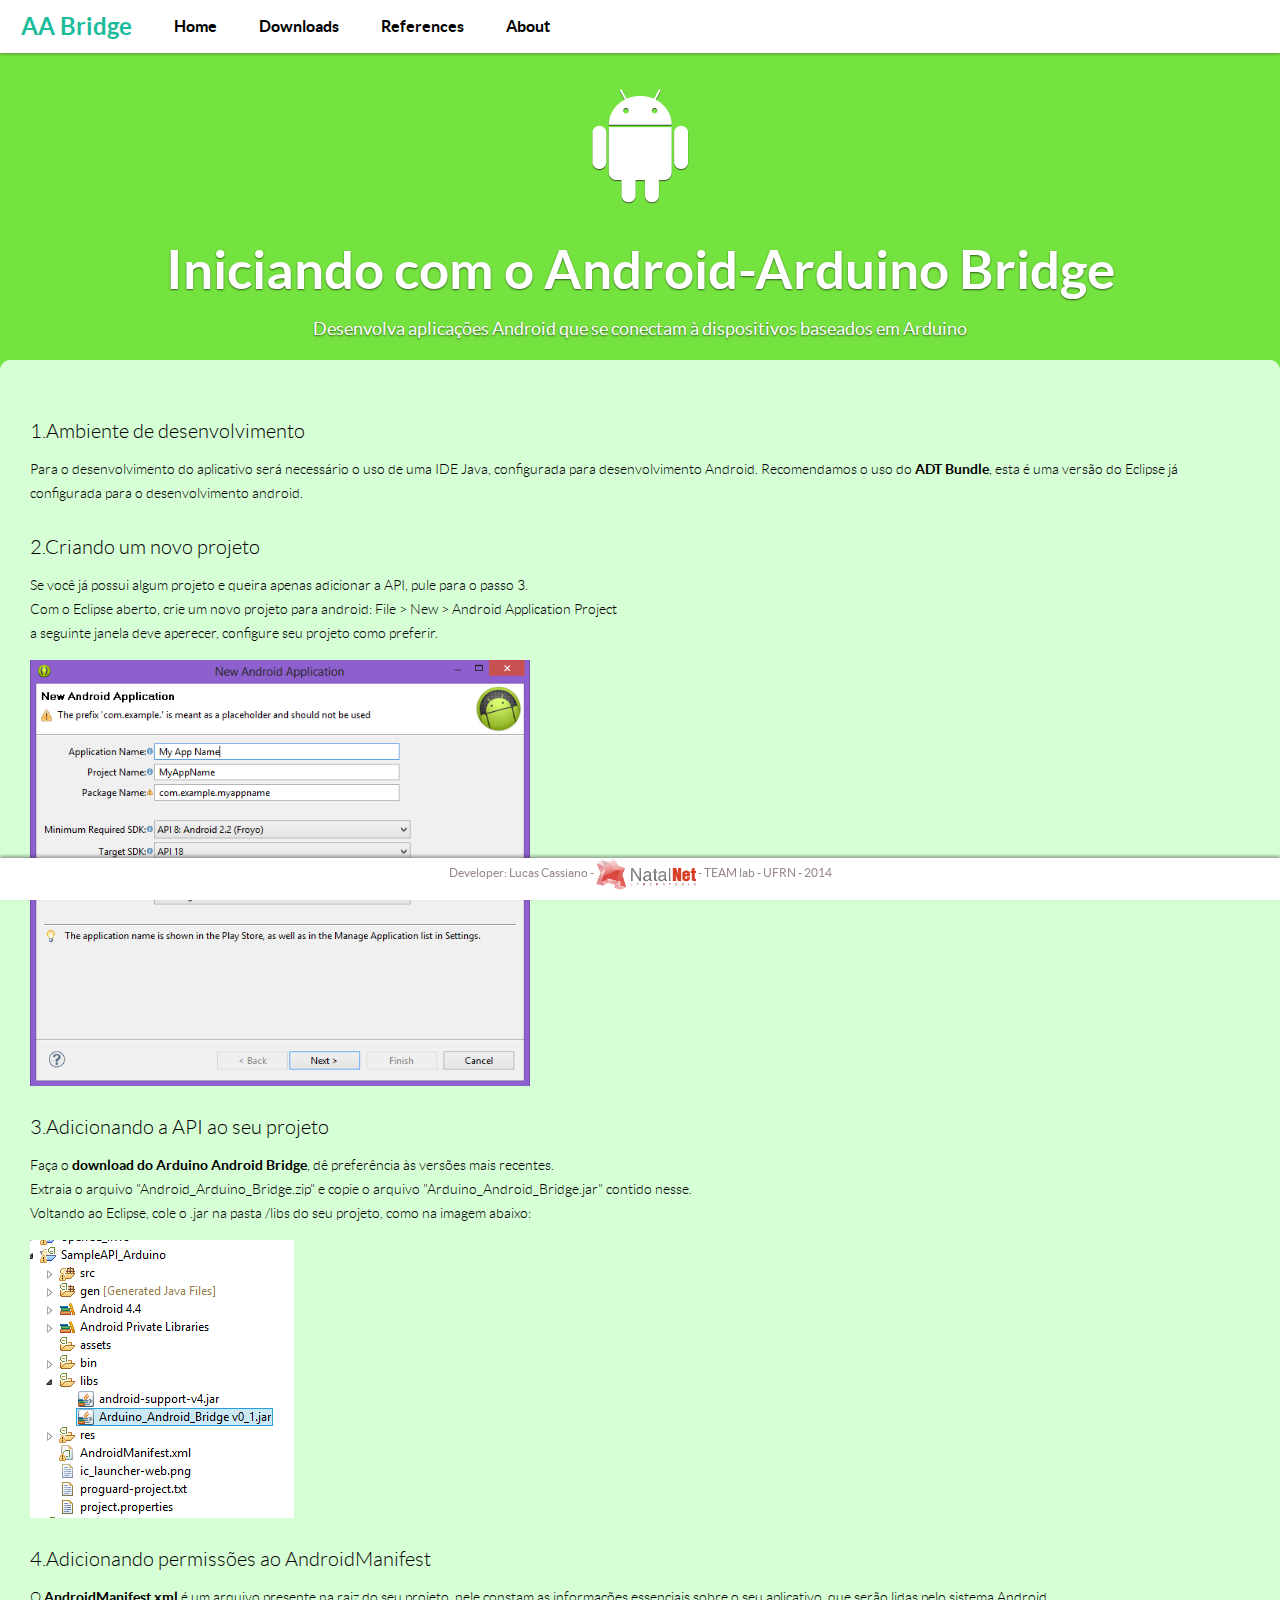
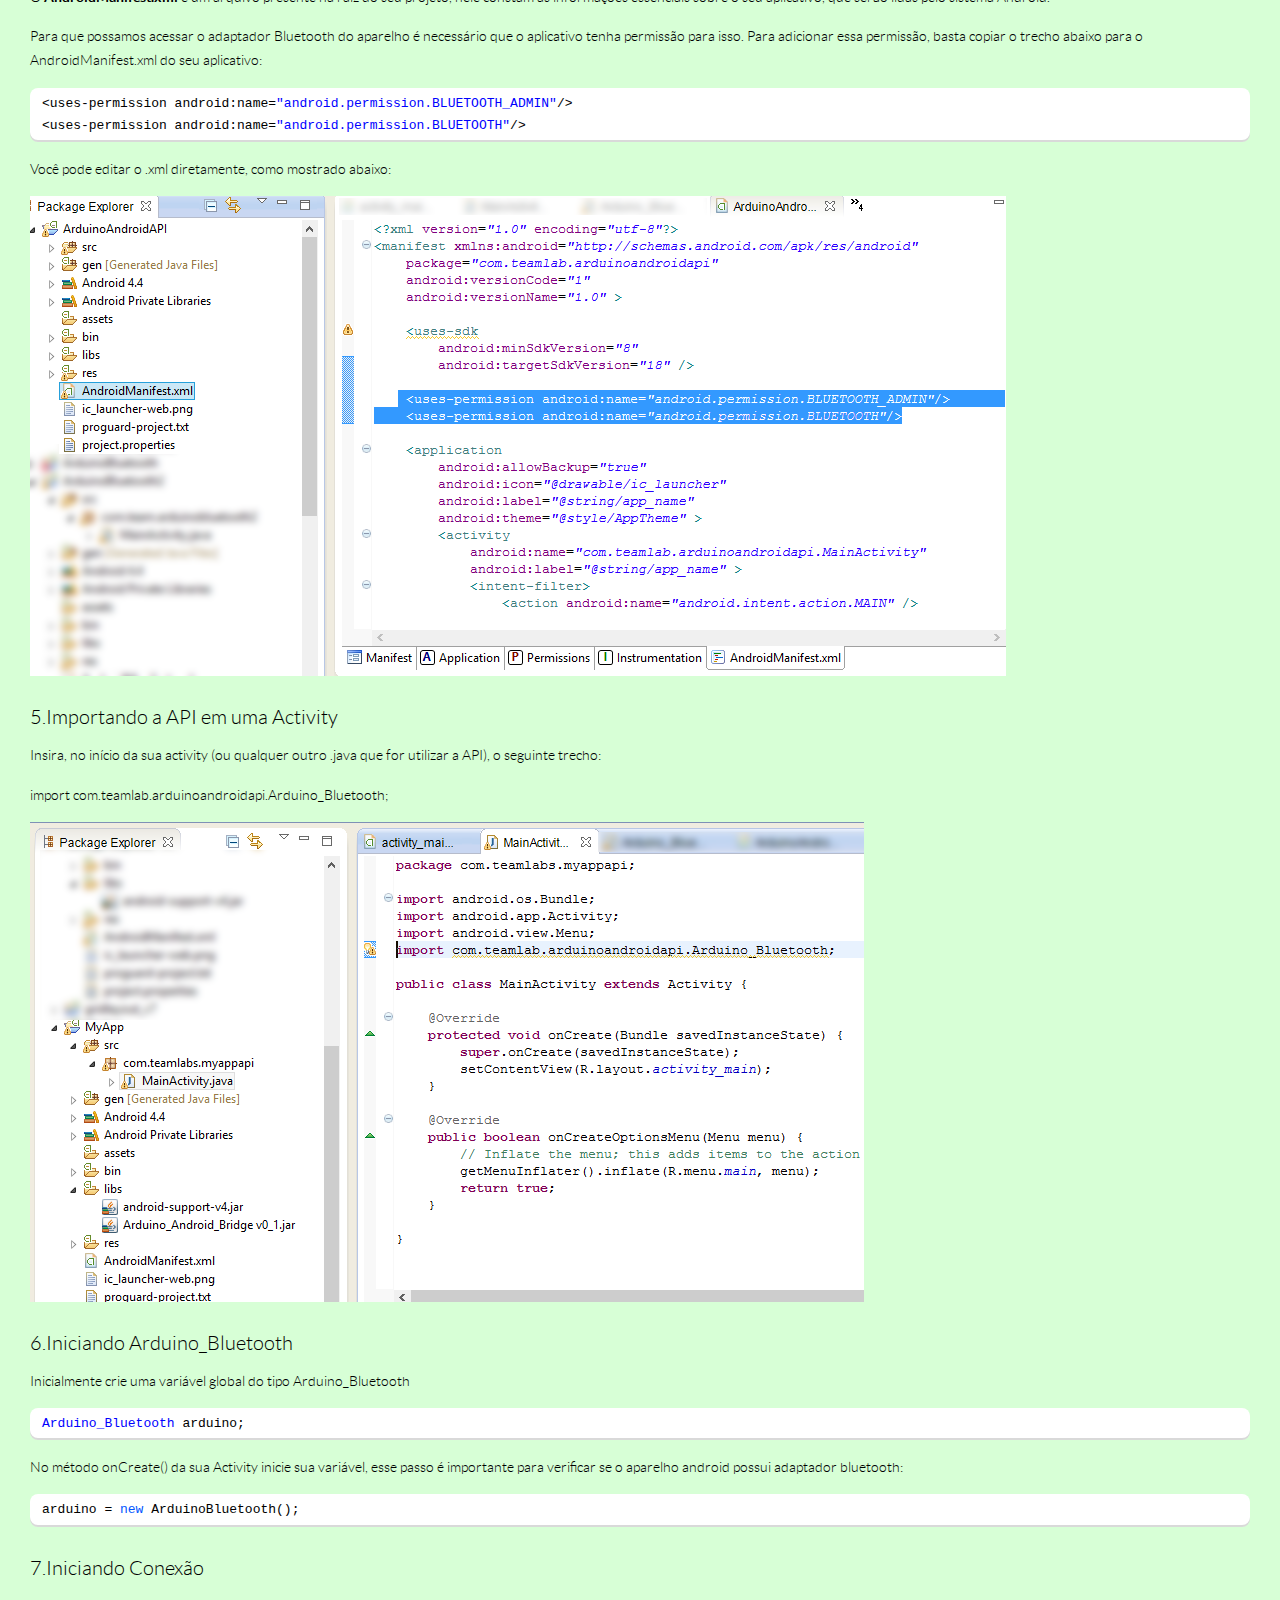
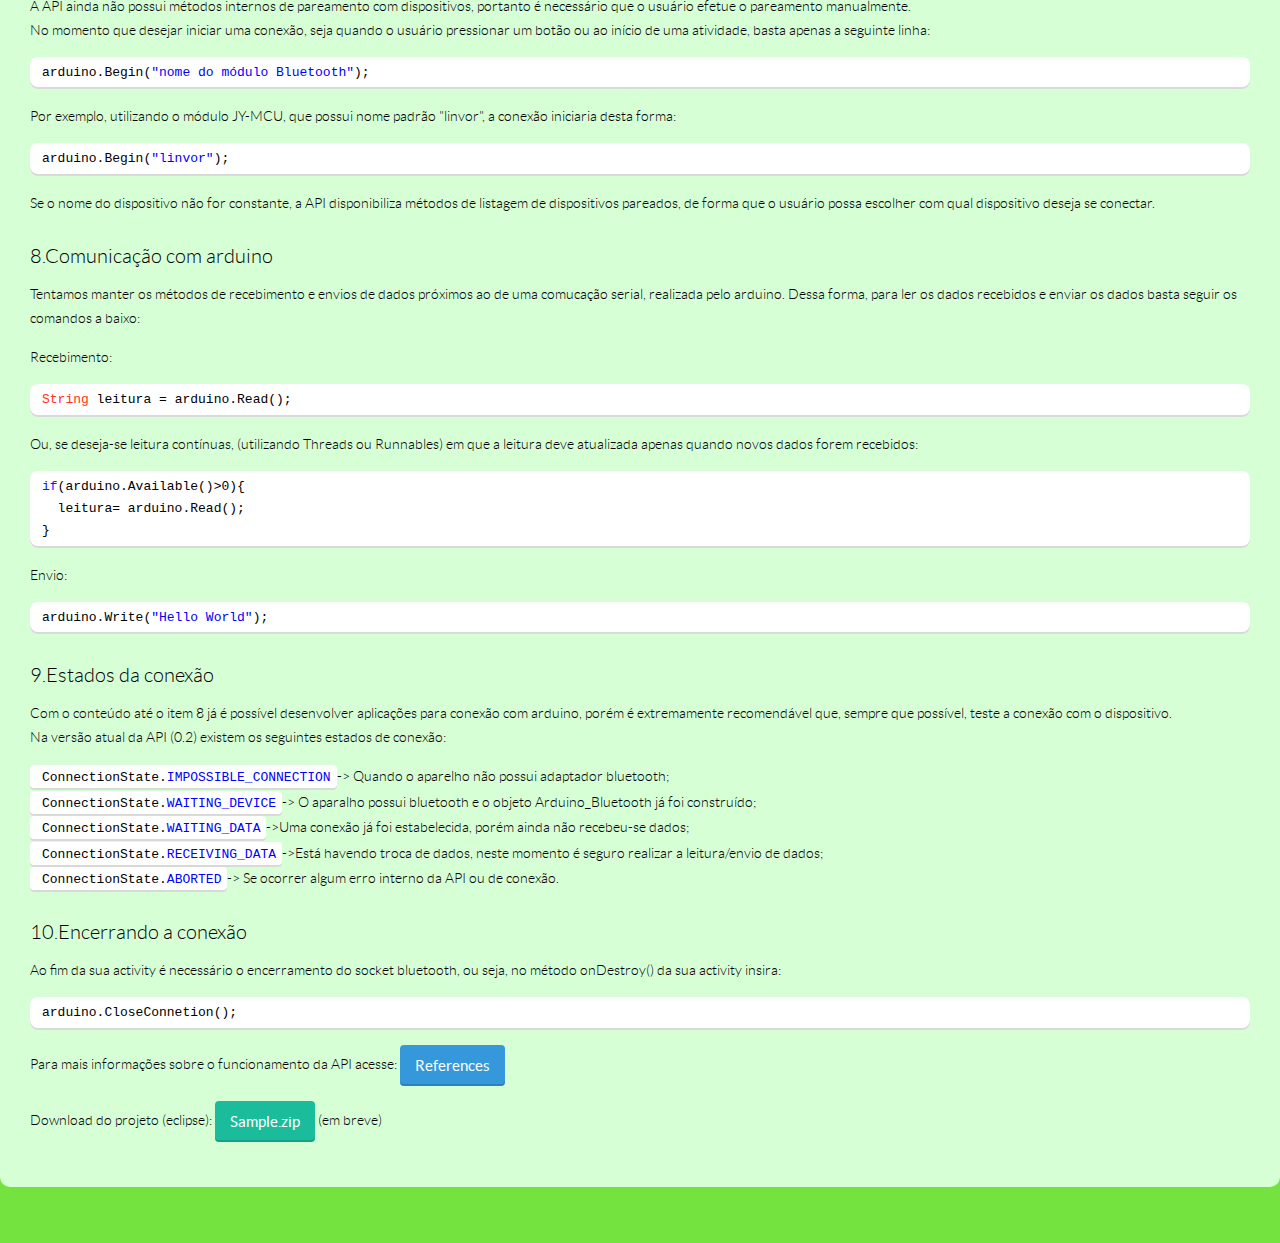
==== commit f7c74ec6: "versao 2" ====
--- a/android_tutorial.html
+++ b/android_tutorial.html
@@ -27,7 +27,8 @@
         <!--Home-->
         <ul class="nav navbar-nav">           
           <li><a href="index.html">Home</a></li>
-          <li><a href="#fakelink">Downloads</a></li>
+          <li><a href="downloads.html">Downloads</a></li>
+          <li><a href="references.html">References</a></li>
           <li><a href="#fakelink">About</a></li>
         </ul>    
 
@@ -37,11 +38,14 @@
       <div align="center">
           <img src="images/logo_android.png" width="10%"/>
           <h2>Iniciando com o Android-Arduino Bridge</h2>
-      
+          <font size="12px">
+          <p>Desenvolva aplicações Android que se conectam à dispositivos baseados em Arduino </p>
+          </font>
       </div>
     </div>
     
     <div class="jumbotron_android">
+
     <h3>1.Ambiente de desenvolvimento</h3>
     <p> Para o desenvolvimento do aplicativo será necessário o uso de uma IDE Java, configurada para desenvolvimento Android. Recomendamos o uso do <a class="interText" href="http://developer.android.com/sdk/index.html"> <b>ADT Bundle</b></a>, esta é uma versão do Eclipse já configurada para o desenvolvimento android. </p>
     
@@ -61,18 +65,63 @@
     <p> O <a class="interText" href="http://developer.android.com/guide/topics/manifest/manifest-intro.html"><b>AndroidManifest.xml</b></a> é um arquivo presente na raiz do seu projeto, nele constam as informações essenciais sobre o seu aplicativo, que serão lidas pelo sistema Android.</p>
     <p>Para que possamos acessar o adaptador Bluetooth do aparelho é necessário que o aplicativo tenha permissão para isso. Para adicionar essa permissão, basta copiar o trecho abaixo para o AndroidManifest.xml do seu aplicativo:
     </p>  
-    <p>&lt;uses-permission android:name="android.permission.BLUETOOTH_ADMIN"/&gt;<br>
-    &lt;uses-permission android:name="android.permission.BLUETOOTH"/&gt;</p>
+    <p class="code">&lt;uses-permission android:name=<font color=#0000ff>"android.permission.BLUETOOTH_ADMIN"</font>/&gt;<br>
+    &lt;uses-permission android:name=<font color=#0000ff>"android.permission.BLUETOOTH"</font>/&gt;</p>
     <p> Você pode editar o .xml diretamente, como mostrado abaixo:</p>
     <img src="images/tutorial_android/image3.png"/>
     
     <h3>5.Importando a API em uma Activity</h3>
     <p> Insira, no início da sua activity (ou qualquer outro .java que for utilizar a API), o seguinte trecho:</p>
     <p>import com.teamlab.arduinoandroidapi.Arduino_Bluetooth;</p>
-
     <img src="images/tutorial_android/image4.png"/>
 
-    <p><a class="btn btn-primary btn-lg" role="button">Learn more</a></p>
+    <h3>6.Iniciando Arduino_Bluetooth</h3>
+    <p>Inicialmente crie uma variável global do tipo Arduino_Bluetooth</p>
+    <p class="code"><font color=#0000ff>Arduino_Bluetooth</font> arduino;</p>
+    
+    <p>No método onCreate() da sua Activity inicie sua variável, esse passo é importante para verificar se o aparelho android possui adaptador bluetooth:</p>
+    <p class="code">arduino = <font color=#0055ff>new</font> <font color=#000000>ArduinoBluetooth()</font>;</p>
+
+    <h3>7.Iniciando Conexão</h3>
+    <p>A API ainda não possui métodos internos de pareamento com dispositivos, portanto é necessário que o usuário efetue o pareamento manualmente.
+    <br>No momento que desejar iniciar uma conexão, seja quando o usuário pressionar um botão ou ao início de uma atividade, basta apenas a seguinte linha:</p>
+    <p class="code">arduino.Begin(<font color=#0000ff>"nome do módulo Bluetooth"</font>);</p>
+    <p>Por exemplo, utilizando o módulo JY-MCU, que possui nome padrão "linvor", a conexão iniciaria desta forma:</p>
+    <p class="code">arduino.Begin(<font color=#0000ff>"linvor"</font>);</p>
+    <p>Se o nome do dispositivo não for constante, a API disponibiliza métodos de listagem de dispositivos pareados, de forma que o usuário possa escolher com qual dispositivo deseja se conectar.</p>
+
+    <h3>8.Comunicação com arduino</h3>
+    <p>Tentamos manter os métodos de recebimento e envios de dados próximos ao de uma comucação serial, realizada pelo arduino. Dessa forma, para ler os dados recebidos e enviar os dados basta seguir os comandos a baixo:</p>
+    <p>Recebimento:</p>
+    
+    <p class="code"><font color=#ff3322>String</font> leitura = arduino.Read();</p>
+
+    <p>Ou, se deseja-se leitura contínuas, (utilizando Threads ou Runnables) em que a leitura deve atualizada apenas quando novos dados forem recebidos:</p>
+    <p class="code"><font color=#0022ff>if</font>(arduino.Available()>0){<br>
+     &nbsp; leitura= arduino.Read();<br>
+    }</p>
+    
+    <p>Envio:</p>
+    <p class="code">arduino.Write(<font color=#0000ff>"Hello World"</font>);</p>
+
+    <h3>9.Estados da conexão</h3>
+    <p>Com o conteúdo até o item 8 já é possível desenvolver aplicações para conexão com arduino, porém é extremamente recomendável que, sempre que possível, teste a conexão com o dispositivo. <br> Na versão atual da API (0.2) existem os seguintes estados de conexão:</p>
+    <p>
+    <code class="androidCode">ConnectionState.<font color=#0000ff>IMPOSSIBLE_CONNECTION</font></code>-> Quando o aparelho não possui adaptador bluetooth;<br>
+    <code class="androidCode">ConnectionState.<font color=#0000ff>WAITING_DEVICE</font></code>-> O aparalho possui bluetooth e o objeto Arduino_Bluetooth já foi construído;<br>
+    <code class="androidCode">ConnectionState.<font color=#0000ff>WAITING_DATA</font></code>->Uma conexão já foi estabelecida, porém ainda não recebeu-se dados;<br>
+    <code class="androidCode">ConnectionState.<font color=#0000ff>RECEIVING_DATA</font></code>->Está havendo troca de dados, neste momento é seguro realizar a leitura/envio de dados;<br>
+    <code class="androidCode">ConnectionState.<font color=#0000ff>ABORTED</font></code>-> Se ocorrer algum erro interno da API ou de conexão.<br>
+    </p>
+
+    <h3>10.Encerrando a conexão</h3>
+    <p>Ao fim da sua activity é necessário o encerramento do socket bluetooth, ou seja, no método onDestroy() da sua activity insira:</p>
+    <p class="code">arduino.CloseConnetion();</p>
+    <p>Para mais informações sobre o funcionamento da API acesse:
+     <a href="references.html"> <button class="btn btn-embossed btn-info">References</button></a></p>
+    <p>Download do projeto (eclipse):
+    <button class="btn btn-embossed btn-primary">Sample.zip</button> (em breve)</p>
+    
   </div>
   
     <!-- Load JS here for greater good =============================-->
--- a/css/lucas.css
+++ b/css/lucas.css
@@ -4466,7 +4466,7 @@
 footer {
   position:fixed;
   background-color: #ffffff;
-  color: #bac1c8;
+  color: #998888;
   font-size: 10px;
   padding: 0;
   text-align: center;
@@ -4794,3 +4794,108 @@
 }
 
 
+.jumbotron_arduino {
+  padding: 30px;
+  margin-bottom: 30px;
+  color: #000000;
+  background-color: #e9e9ff;
+  border-radius: 10px;
+}
+.jumbotron_arduino h1,
+.jumbotron_arduino .h1 {
+  color: inherit;
+}
+
+.jumbotron_arduino h3 {
+  margin-bottom: 15px;
+  font-size: 20px;
+  font-weight: 200;
+}
+
+.jumbotron_arduino p {
+  margin-bottom: 15px;
+  font-size: 14px;
+  font-weight: 200;
+}
+
+.jumbotron_arduino a{
+  color:#000000;
+  margin-bottom: 15px;
+  font-size: 14px;
+  font-weight: 200;
+}
+
+
+.jumbotron_references {
+  padding: 30px;
+  margin-bottom: 30px;
+  color: #000000;
+  background-color: #ffffff;
+  border-radius: 10px;
+  border-top-left-radius: 0px;
+  border-top-right-radius: 0px;
+  border-top: 0px;
+}
+.jumbotron_references h1,
+.jumbotron_references .h1 {
+  color: inherit;
+}
+
+.jumbotron_references h3 {
+  margin-bottom: 15px;
+  font-size: 20px;
+  font-weight: 200;
+}
+
+.jumbotron_references p {
+  margin-bottom: 15px;
+  font-size: 14px;
+  font-weight: 200;
+}
+
+.jumbotron_references a{
+  color:#000000;
+  margin-bottom: 15px;
+  font-size: 14px;
+  font-weight: 200;
+}
+
+p.code{
+  color: #000000;
+  background-color: #ffffff;
+  border-radius: 8px;
+  border-width: 1px;
+  border-color: #000000;
+  font-size: 13px;
+  font-style: normal;
+  font-variant: normal;
+  font: serif;
+  font-family: monospace;
+  padding-left: 12px;
+  padding-top: 5px;
+  padding-bottom: 5px;
+  outline-width: 2px;
+  outline-color: #000000;
+  box-shadow: inset 0 -2px 0 rgba(0, 0, 0, 0.15);
+}
+
+code.androidCode{
+  color: #000000;
+  background-color: #ffffff;
+  border-radius: 4px;
+  border-width: 1px;
+  border-color: #000000;
+  font-size: 13px;
+  font-style: normal;
+  font-variant: normal;
+  font: serif;
+  font-family: monospace;
+  padding-left: 12px;
+  padding-top: 5px;
+  padding-bottom: 5px;
+  outline-width: 2px;
+  outline-color: #000000;
+  box-shadow: inset 0 -2px 0 rgba(0, 0, 0, 0.15);
+}
+
+
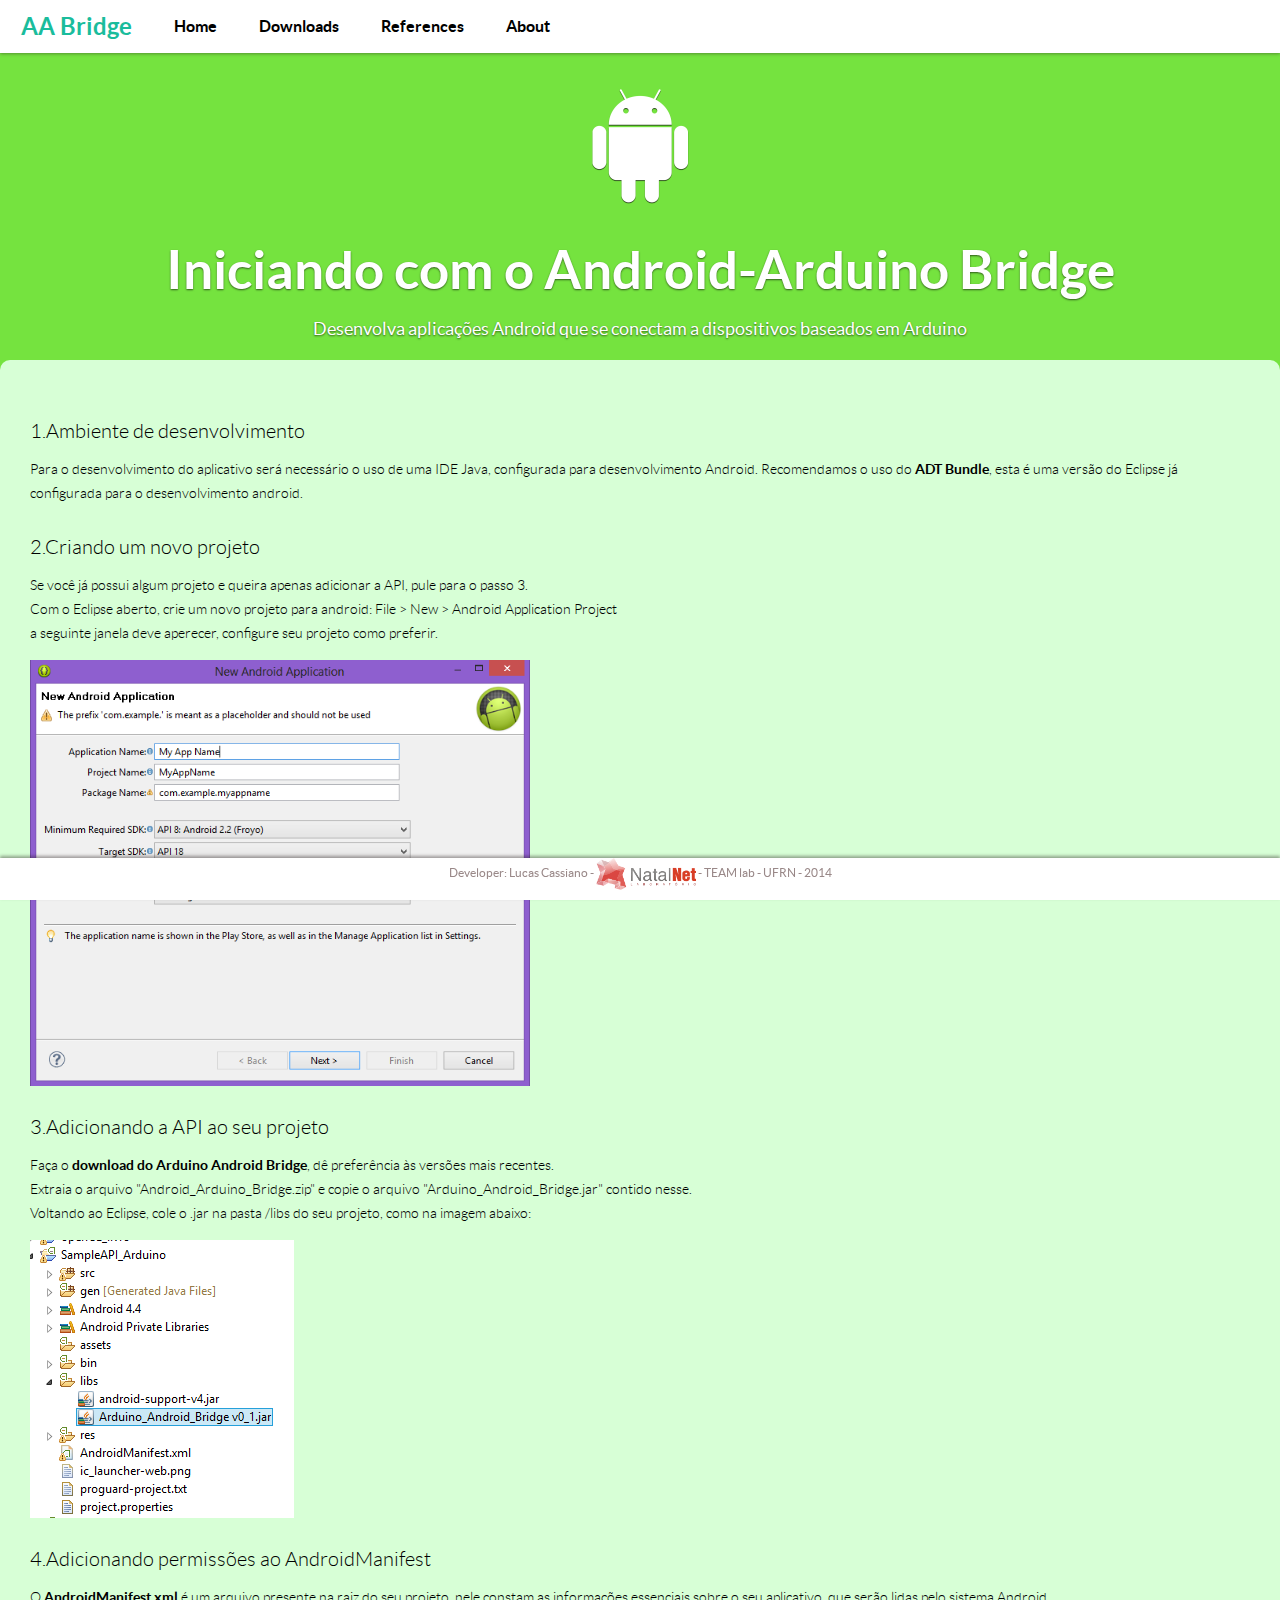
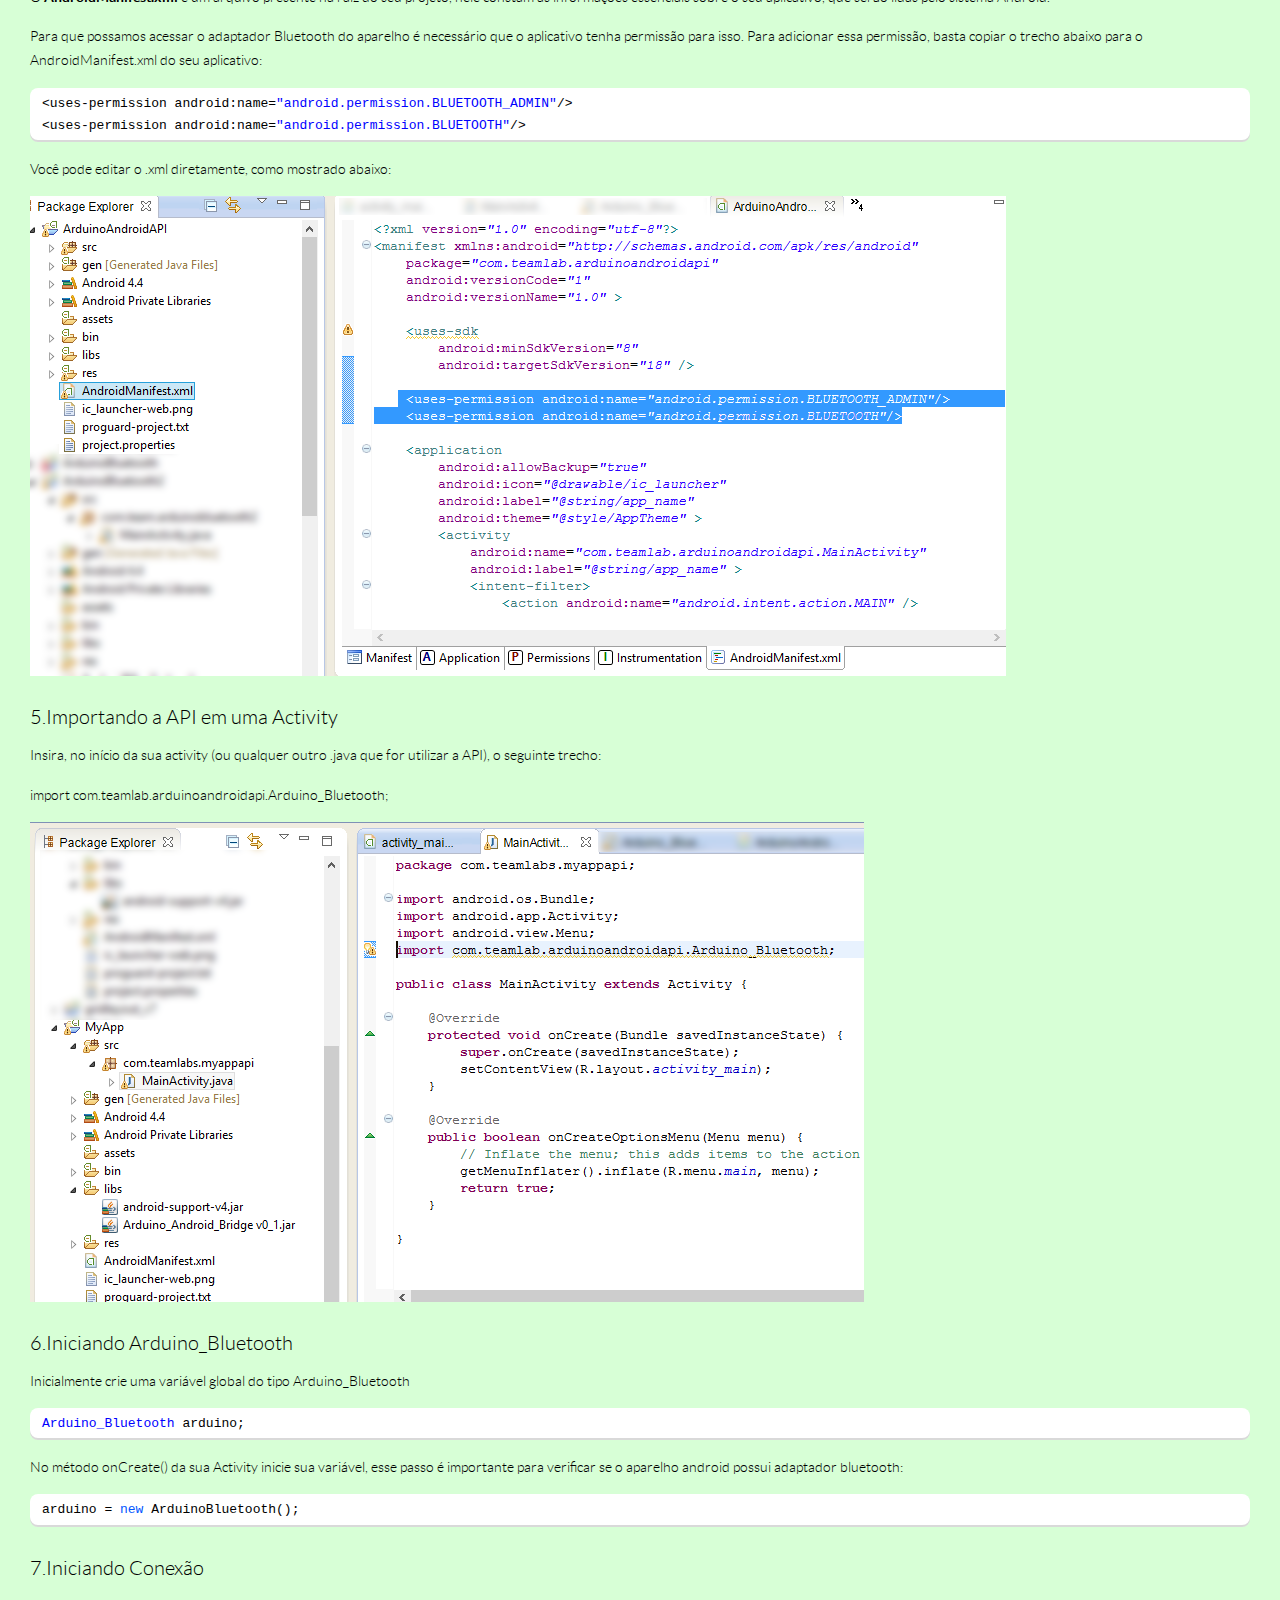
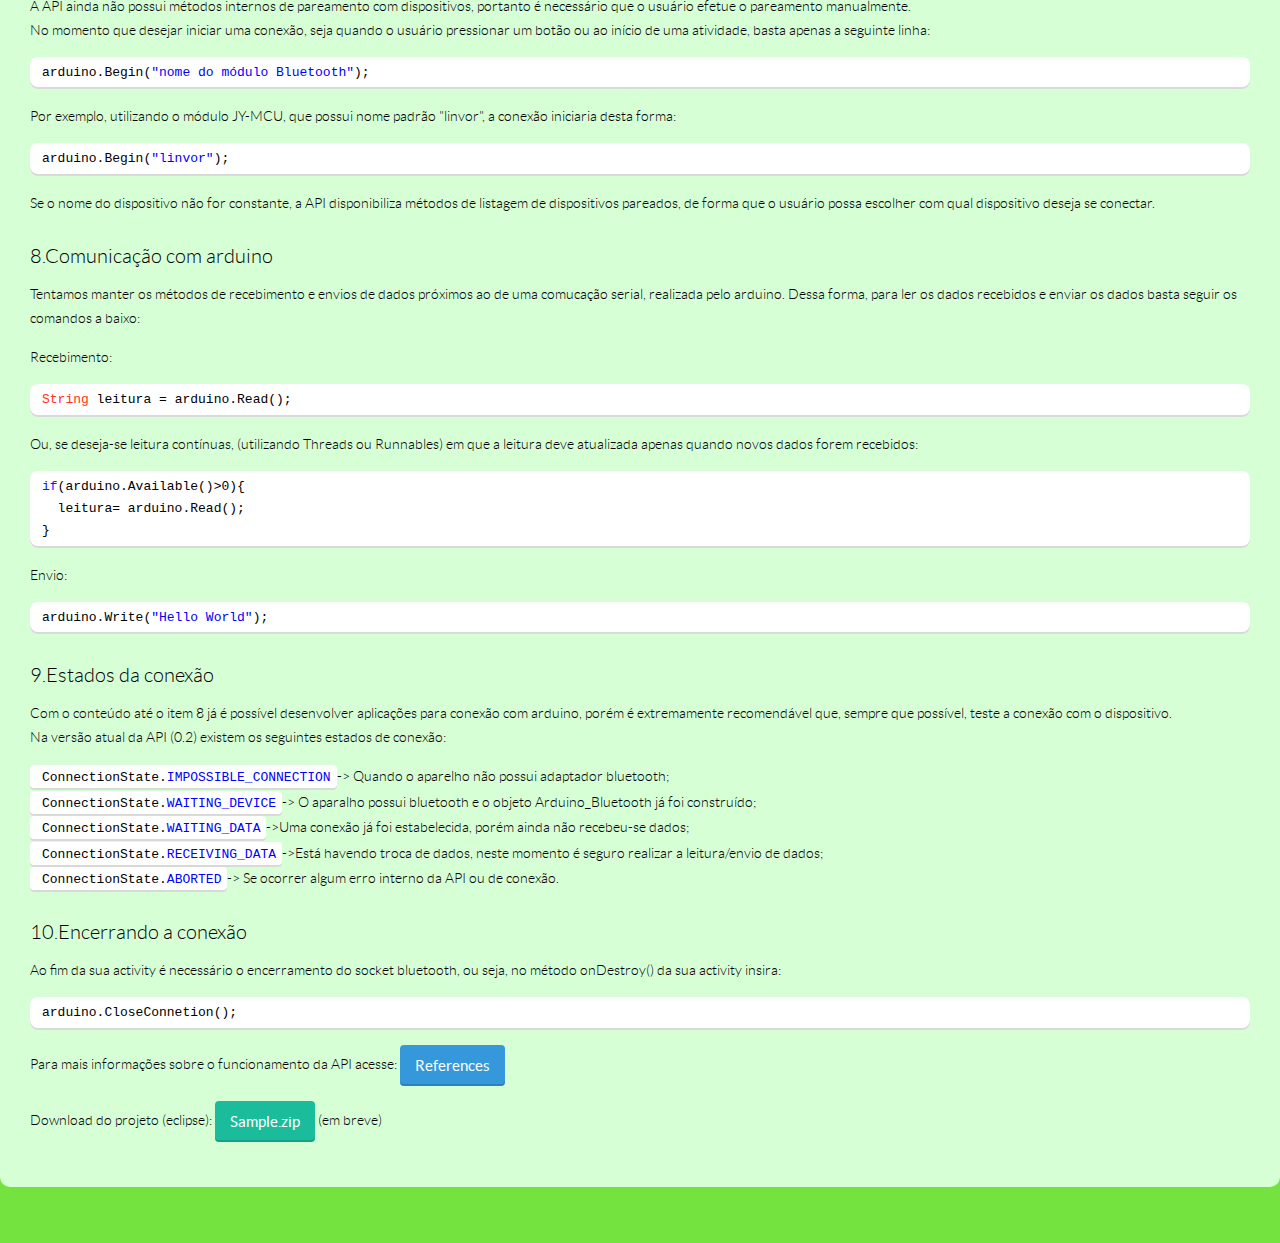
==== commit 61a8d581: "v2a" ====
--- a/android_tutorial.html
+++ b/android_tutorial.html
@@ -39,7 +39,7 @@
           <img src="images/logo_android.png" width="10%"/>
           <h2>Iniciando com o Android-Arduino Bridge</h2>
           <font size="12px">
-          <p>Desenvolva aplicações Android que se conectam à dispositivos baseados em Arduino </p>
+          <p>Desenvolva aplicações Android que se conectam a dispositivos baseados em Arduino </p>
           </font>
       </div>
     </div>
